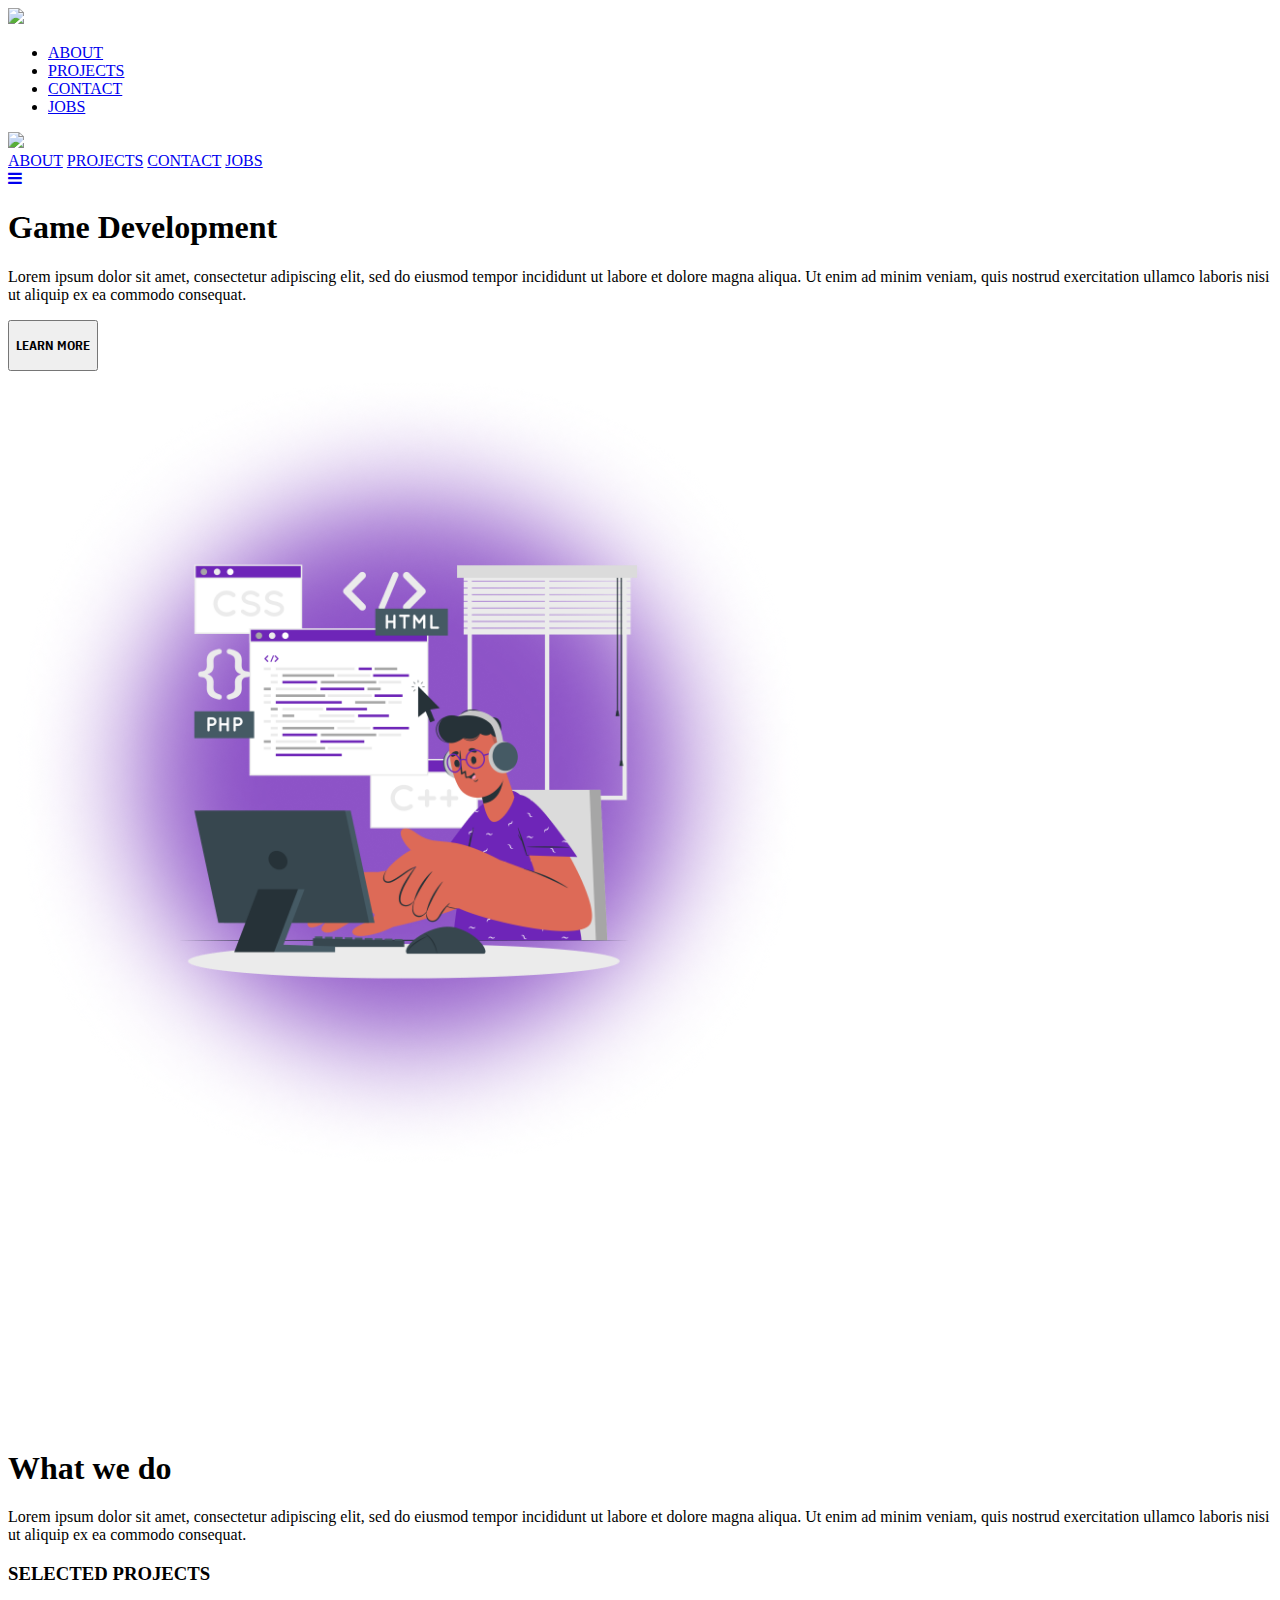
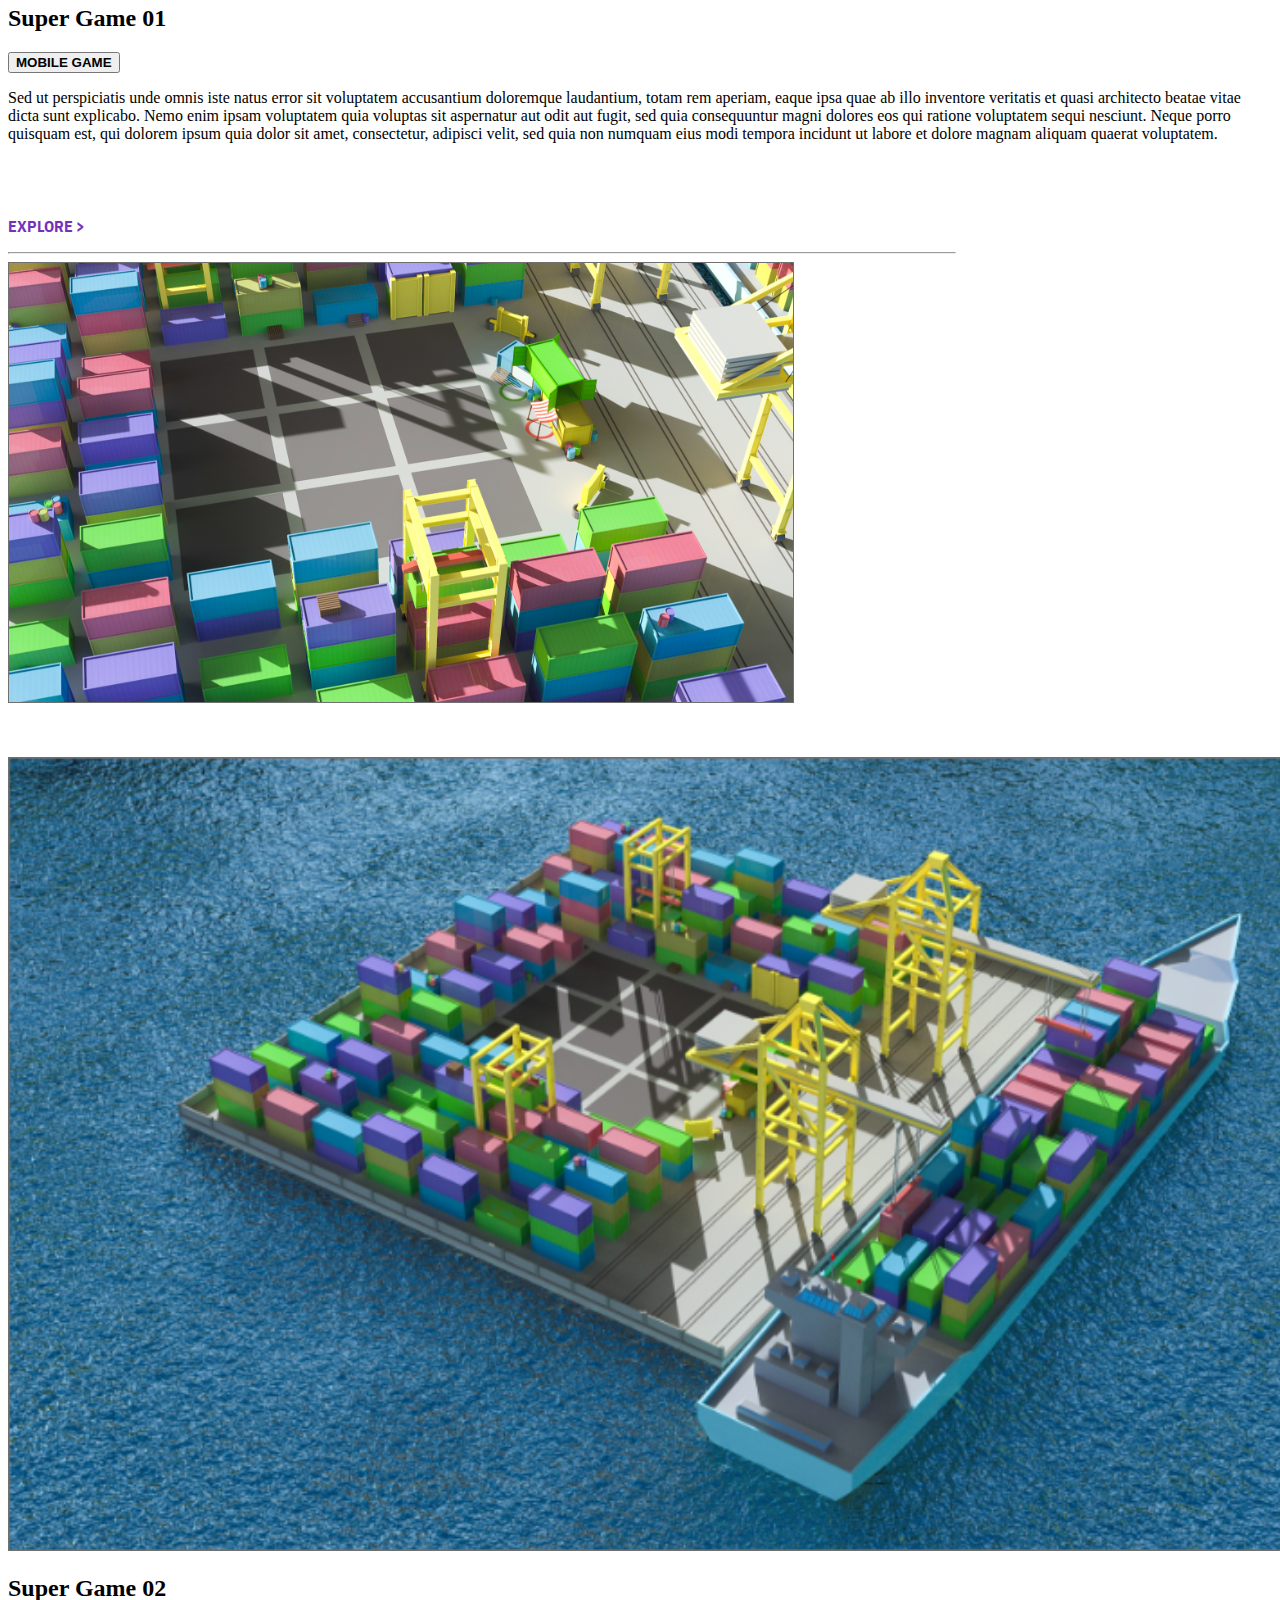
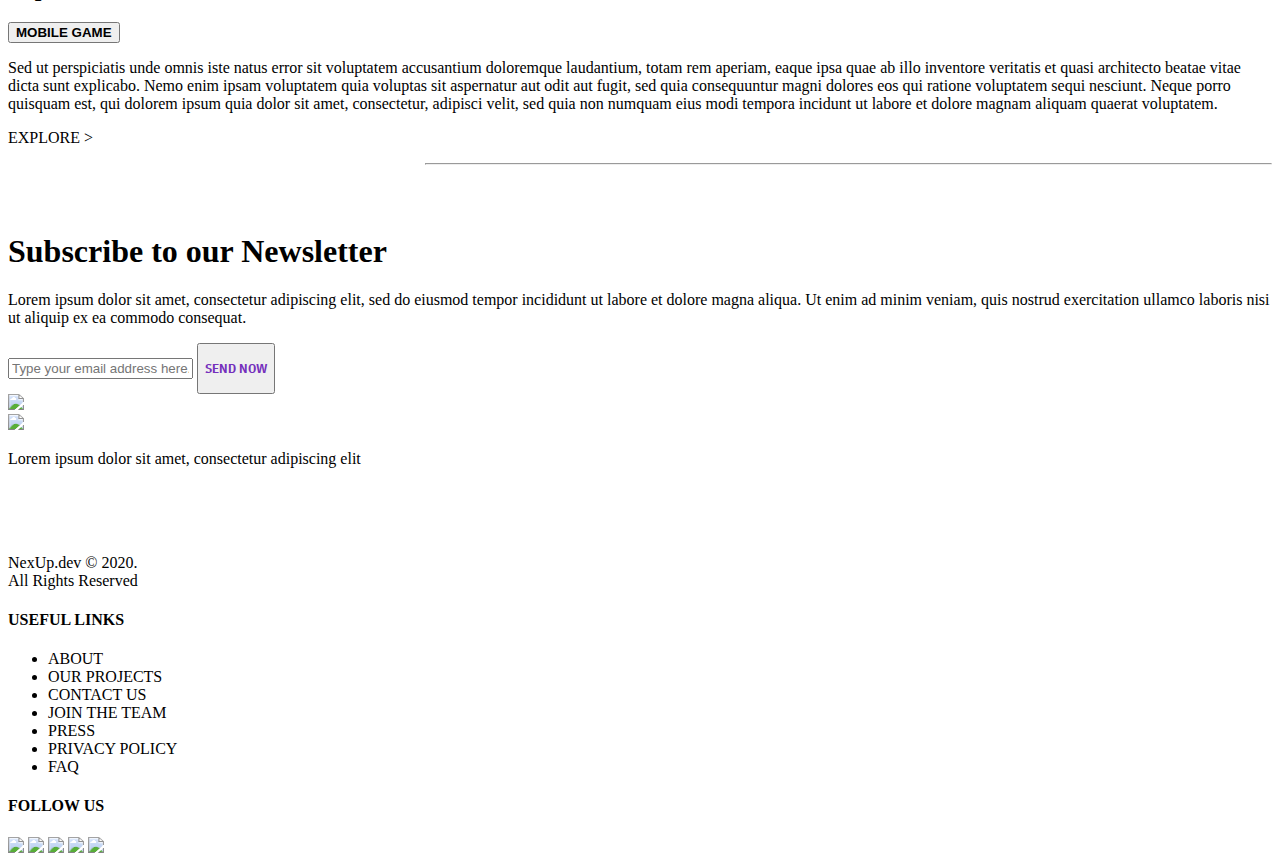
==== docs/index.html @ 7e2b65ae "adding actual compiled site." ====
<!DOCTYPE html>
<html lang="en">
  <head>
	<meta name="generator" content="Hugo 0.79.0" />
    <meta charset="utf-8">
    <meta name="viewport" content="width=device-width, initial-scale=1.0">
    <meta http-equiv="X-UA-Compatible" content="IE=edge">
    <meta content="width=device-width, initial-scale=1" name="viewport" />
    <link rel="stylesheet" href="/css/style.css">
    <link rel="stylesheet" href="https://cdnjs.cloudflare.com/ajax/libs/font-awesome/4.7.0/css/font-awesome.min.css">
    
    
    <title>
      nexup.dev
    </title>
    <link rel="preconnect" href="https://fonts.gstatic.com">
    <link href="https://fonts.googleapis.com/css2?family=IBM+Plex+Sans+Condensed:ital,wght@0,100;0,200;0,300;0,400;0,500;0,600;0,700;1,100;1,200;1,300;1,400;1,500;1,600;1,700&display=swap" rel="stylesheet">
    <link href="https://fonts.googleapis.com/css2?family=Volkhov:wght@400;700&display=swap" rel="stylesheet">
    <script src="https://ajax.googleapis.com/ajax/libs/jquery/3.5.1/jquery.min.js"></script>
    <script>
      $(function () {
    	  $(document).scroll(function () {
        var $nav = $(".navbar-fixed-top");
        $nav.toggleClass('scrolled', $(this).scrollTop() > $nav.height());
        });
      });
      function hamburgerMenu() {
        var x = document.getElementById("myLinks");
          if (x.style.display === "block") {
            x.style.display = "none";
          } else {
            x.style.display = "block";
          }
      }
    </script>
  </head>
  <body>
    <header>
      <nav class="navbar navbar-default navbar-fixed-top">
            <div class="logo">
                <a href="index.html"><img src="../images/NexupDev_Logo_Transparent.png"></a>
            </div>
            <div class="menu" id="links">
                <ul>
                    <li><a href="about.html">ABOUT</a></li>
                    <li><a href="projects.html">PROJECTS</a></li>
                    <li><a href="contact.html">CONTACT</a></li>
                    <li><a href="jobs.html">JOBS</a></li>
                </ul>
            </div>
        </nav>
        <div class="mobile-container">
          <div class="topnav">
            <a href="index.html"><img src="../images/logo-white.svg"></a>
            <div id="myLinks">
              <a href=about.html>ABOUT</a>
              <a href="projects.html">PROJECTS</a>
              <a href="contact.html">CONTACT</a>
              <a href="jobs.html">JOBS</a>
            </div>
            <a href="javascript:void(0);" class="icon" onclick="hamburgerMenu()">
              <i class="fa fa-bars"></i>
            </a>
          </div>
        </div>
    </header>
    <main>
      



<div class="game-dev">
    <h1>Game Development</h1>
    <p>Lorem ipsum dolor sit amet, consectetur adipiscing elit, sed do eiusmod tempor incididunt ut labore et dolore magna aliqua. Ut enim ad minim veniam,
         quis nostrud exercitation ullamco laboris nisi ut aliquip ex ea commodo consequat. 
    </p>
    <button>
        <p style="font-family: 'IBM Plex Sans Condensed', sans-serif; font-weight :bold;">LEARN MORE</p>
    </button>
</div>
<div class="row-blur">
    <div  class="column">
        <img class="developer" src="images/developer_blur.png">
    </div>
    <div class="column" style="padding-top: 20%; ">
        <h1 class="dev">What we do</h1>
        <p class="desc">
            Lorem ipsum dolor sit amet, consectetur adipiscing elit, sed do eiusmod tempor incididunt ut labore et dolore magna aliqua. Ut enim ad minim veniam, 
            quis nostrud exercitation ullamco laboris nisi ut aliquip ex ea commodo consequat.
        </p>
    </div>
</div>
<div class="selected">
    <h3>
        SELECTED PROJECTS
    </h3>
</div>
<div class="row-projects">
    <div  class="column-projects">
        <div class="inline">
            <h2>Super Game 01</h2>
            <button>
                <b>MOBILE GAME</b>
            </button>
        </div>
        <p class="text">Sed ut perspiciatis unde omnis iste natus error sit voluptatem accusantium doloremque laudantium, totam rem aperiam, eaque ipsa quae ab illo 
            inventore veritatis et quasi architecto beatae vitae dicta sunt explicabo. Nemo enim ipsam voluptatem quia voluptas sit aspernatur aut odit aut fugit, 
            sed quia consequuntur magni dolores eos qui ratione voluptatem sequi nesciunt. Neque porro quisquam est, qui dolorem ipsum quia dolor sit amet, consectetur, 
            adipisci velit, sed quia non numquam eius modi tempora incidunt ut labore et dolore magnam aliquam quaerat voluptatem.
        </p>
        <p style="color: #7530BC; font-family: 'IBM Plex Sans Condensed', sans-serif; font-weight :bold; padding-top: 4.5%;">EXPLORE ></p>
        <hr style="margin-right: 25%;">
    </div>
    <div class="column2">
        <img src="images/WebsiteRender_1.png">
    </div>
</div>
<div class="row-projects">
    <div class="column2">
        <img style="padding-top: 4%; width:112%;" src="images/WebsiteRender_3.png">
    </div>
    <div  class="column-projects">
        <div class="inline-left">
            <h2>Super Game 02</h2>
            <button>
                <b>MOBILE GAME</b>
            </button>
        </div>
        <p class="text2">Sed ut perspiciatis unde omnis iste natus error sit voluptatem accusantium doloremque laudantium, totam rem aperiam, eaque ipsa quae ab illo 
            inventore veritatis et quasi architecto beatae vitae dicta sunt explicabo. Nemo enim ipsam voluptatem quia voluptas sit aspernatur aut odit aut fugit, 
            sed quia consequuntur magni dolores eos qui ratione voluptatem sequi nesciunt. Neque porro quisquam est, qui dolorem ipsum quia dolor sit amet, consectetur, 
            adipisci velit, sed quia non numquam eius modi tempora incidunt ut labore et dolore magnam aliquam quaerat voluptatem.
        </p>
        <p class="explore">EXPLORE ></p>
        <hr style="margin-left: 33%;">
    </div>
</div>


    </main>
    <footer>
      <div class="footer" style="padding-top: 3%;">
        <div class="top"> 
          <h1>Subscribe to our Newsletter</h1>
          <p>
            Lorem ipsum dolor sit amet, consectetur adipiscing elit, sed do eiusmod tempor incididunt ut labore et dolore magna aliqua. Ut enim ad minim veniam, 
            quis nostrud exercitation ullamco laboris nisi ut aliquip ex ea commodo consequat.
          </p>
          <div class="email-input">
            <input type="email" class="form-control" id="exampleInputEmail1" aria-describedby="emailHelp" placeholder="Type your email address here...">
          <button>
            <p style="font-family: 'IBM Plex Sans Condensed', sans-serif; font-weight :bold; color: #7530BC; margin-right: 0%;">
              SEND NOW
            </p>
          </button>
          </div>
          <div class="Newsletter">
            <img src="../images/Layer 2.svg">
          </div>
        </div>
        <div class="bottom">
          <img src="../images/image.png">
          <div class="row">
            <div class="column-f">
              <p>
                Lorem ipsum dolor sit amet, consectetur adipiscing elit
               </p>
               <br>
               <br>
               <br>
               <p>
                NexUp.dev © 2020.
                <br>
                 All Rights Reserved
               </p>
            </div>
            <div class="column-f">
              <h4>USEFUL LINKS</h4>
              <ul class="footer-menu-ul">
                <li class="footer-menu">ABOUT</li>
                <li class="footer-menu">OUR PROJECTS</li>
                <li class="footer-menu">CONTACT US</li>
                <li class="footer-menu">JOIN THE TEAM</li>
                <li class="footer-menu">PRESS</li>
                <li class="footer-menu"> PRIVACY POLICY</li>
                <li class="footer-menu">FAQ</li>
              </ul>
            </div>
            <div class="column-f" style="align-self: right;">
              <h4>FOLLOW US</h4>
              <i>
                <img src="../images/facebook.svg">
              </i>
              <i>
                <img src="../images/instagram.svg">
              </i>
              <i>
                <img src="../images/twitter.svg">
              </i>
              <i>
                <img src="../images/linkedin.svg">
              </i>
              <i>
                <img src="../images/youtube.svg">
              </i>
            </div>
          </div>
        </div>
      </div>
    </footer>
  </body>
</html>
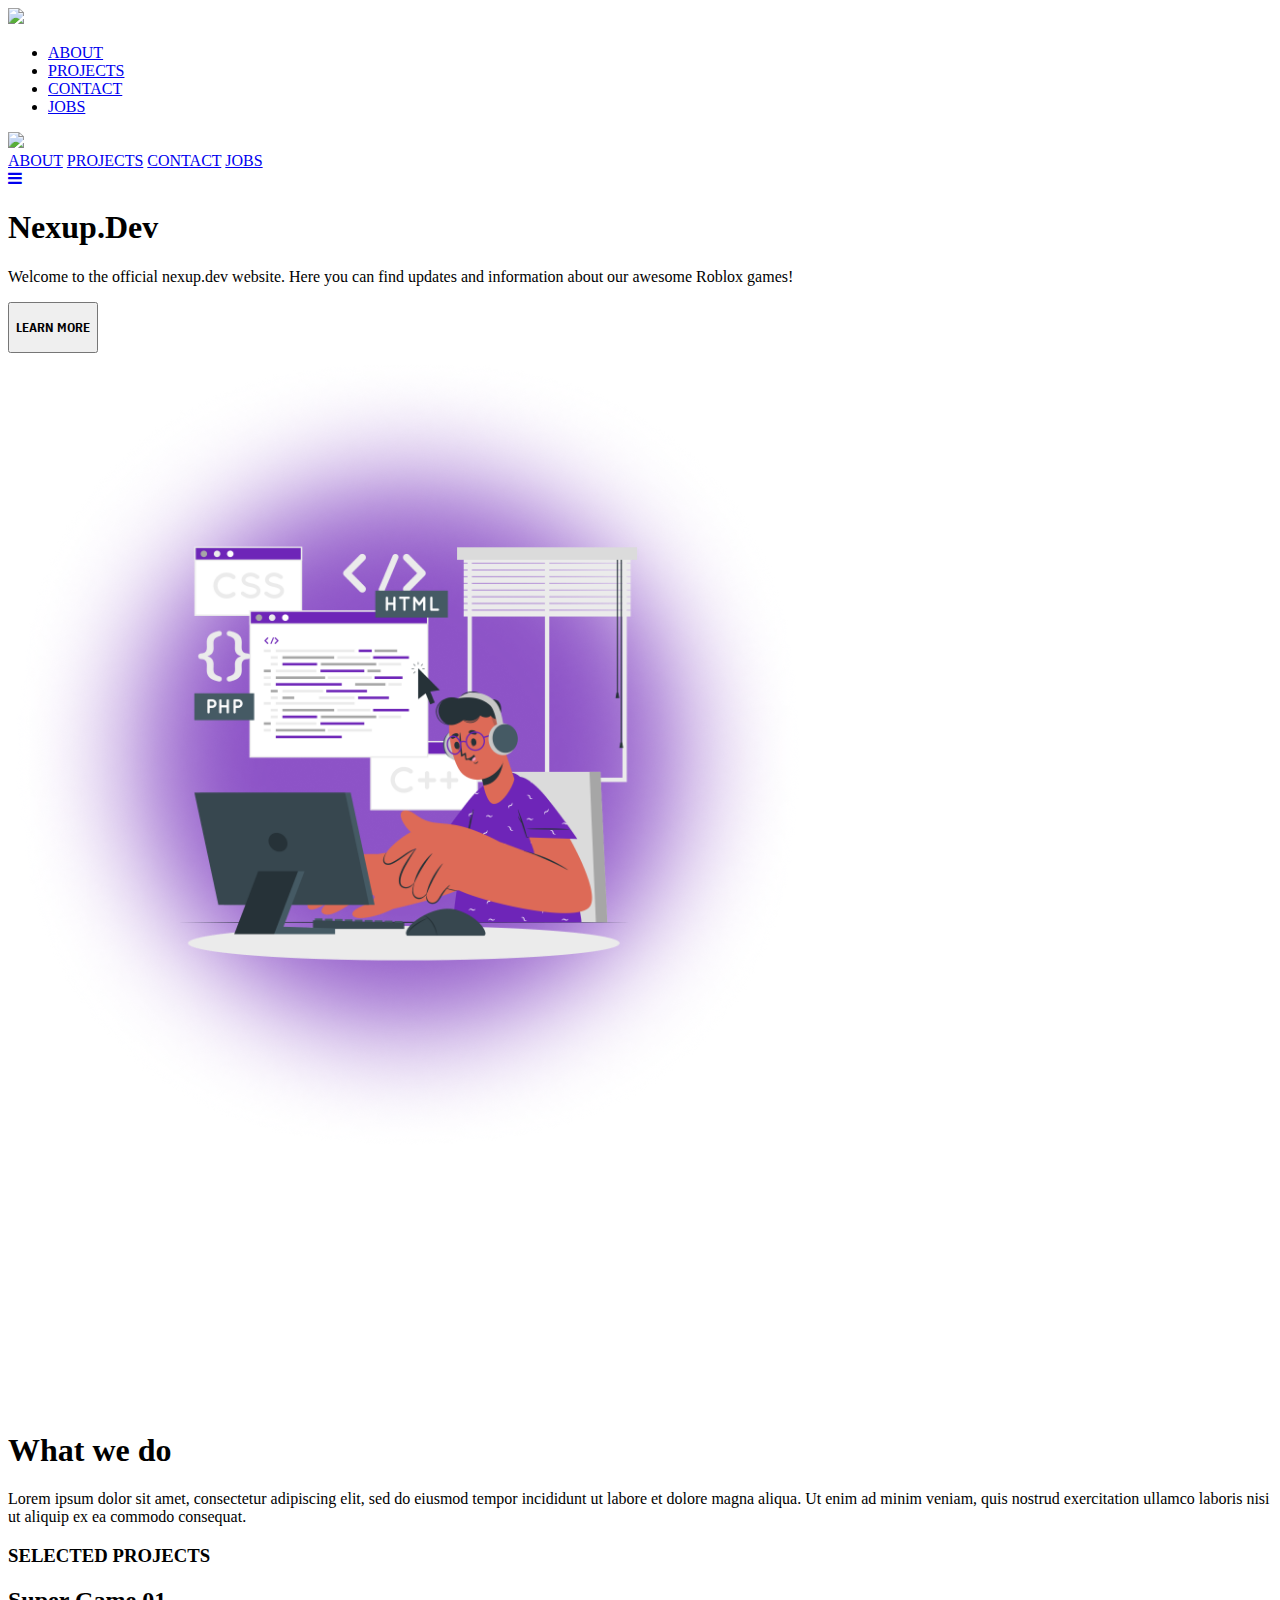
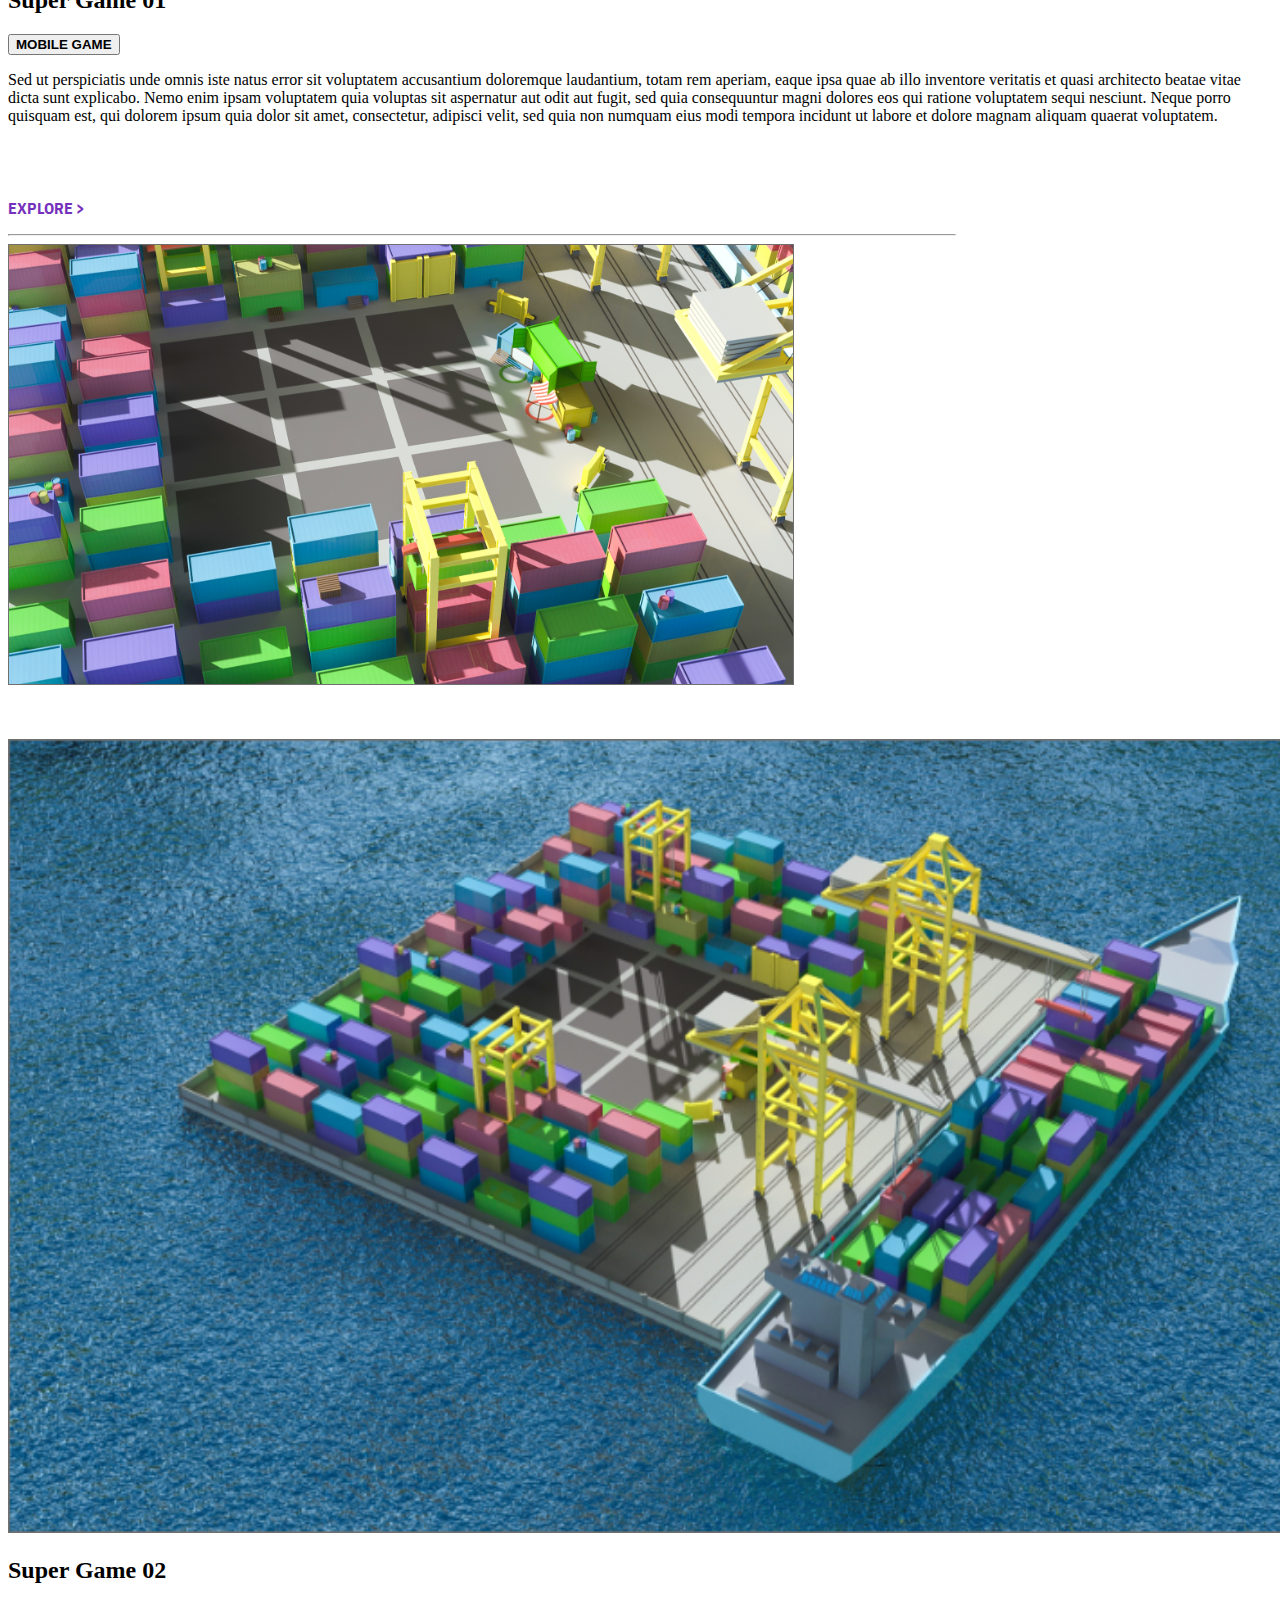
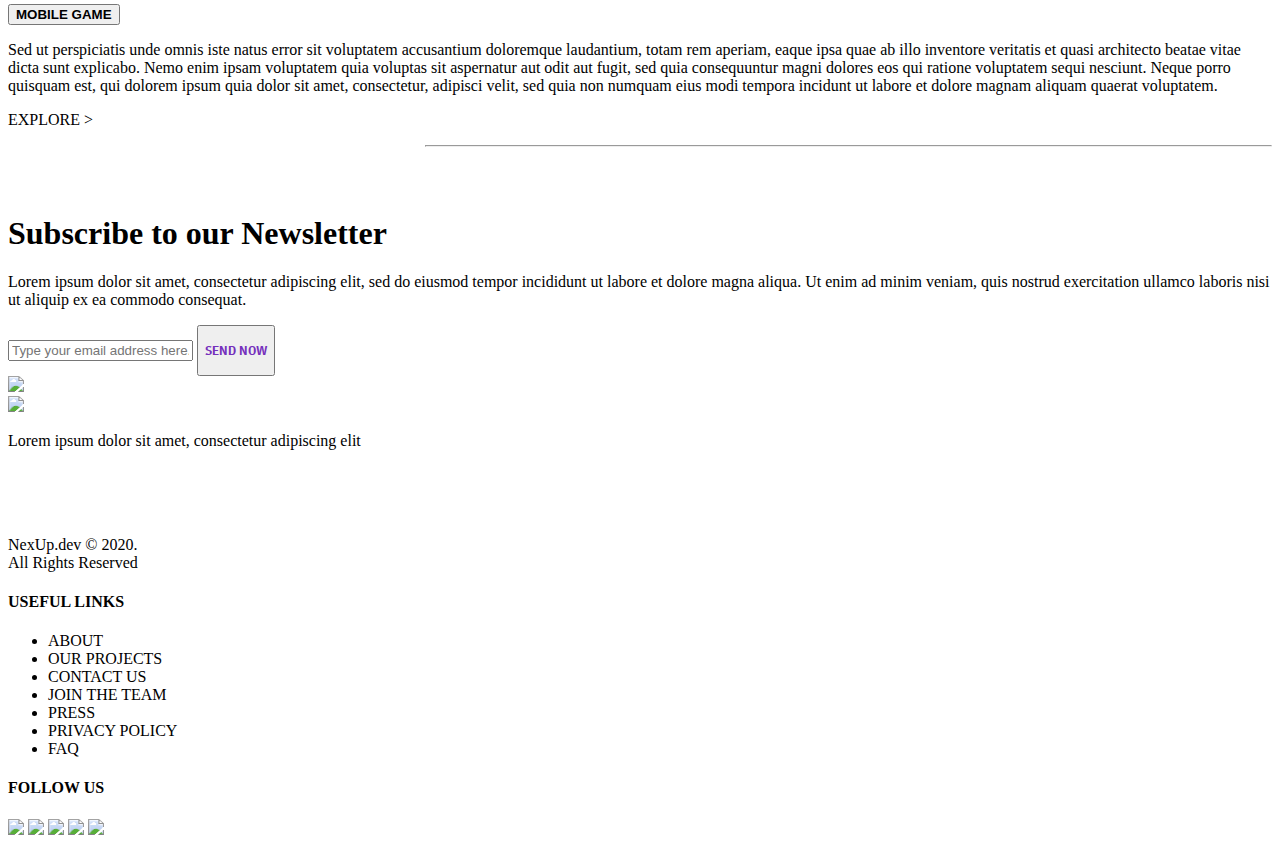
==== commit 280df471: "Fixup index.html" ====
--- a/docs/index.html
+++ b/docs/index.html
@@ -8,8 +8,8 @@
     <meta content="width=device-width, initial-scale=1" name="viewport" />
     <link rel="stylesheet" href="/css/style.css">
     <link rel="stylesheet" href="https://cdnjs.cloudflare.com/ajax/libs/font-awesome/4.7.0/css/font-awesome.min.css">
-    
-    
+
+
     <title>
       nexup.dev
     </title>
@@ -65,14 +65,13 @@
         </div>
     </header>
     <main>
-      
+
 
 
 
 <div class="game-dev">
-    <h1>Game Development</h1>
-    <p>Lorem ipsum dolor sit amet, consectetur adipiscing elit, sed do eiusmod tempor incididunt ut labore et dolore magna aliqua. Ut enim ad minim veniam,
-         quis nostrud exercitation ullamco laboris nisi ut aliquip ex ea commodo consequat. 
+    <h1>Nexup.Dev</h1>
+    <p> Welcome to the official nexup.dev website. Here you can find updates and information about our awesome Roblox games!
     </p>
     <button>
         <p style="font-family: 'IBM Plex Sans Condensed', sans-serif; font-weight :bold;">LEARN MORE</p>
@@ -85,7 +84,7 @@
     <div class="column" style="padding-top: 20%; ">
         <h1 class="dev">What we do</h1>
         <p class="desc">
-            Lorem ipsum dolor sit amet, consectetur adipiscing elit, sed do eiusmod tempor incididunt ut labore et dolore magna aliqua. Ut enim ad minim veniam, 
+            Lorem ipsum dolor sit amet, consectetur adipiscing elit, sed do eiusmod tempor incididunt ut labore et dolore magna aliqua. Ut enim ad minim veniam,
             quis nostrud exercitation ullamco laboris nisi ut aliquip ex ea commodo consequat.
         </p>
     </div>
@@ -103,9 +102,9 @@
                 <b>MOBILE GAME</b>
             </button>
         </div>
-        <p class="text">Sed ut perspiciatis unde omnis iste natus error sit voluptatem accusantium doloremque laudantium, totam rem aperiam, eaque ipsa quae ab illo 
-            inventore veritatis et quasi architecto beatae vitae dicta sunt explicabo. Nemo enim ipsam voluptatem quia voluptas sit aspernatur aut odit aut fugit, 
-            sed quia consequuntur magni dolores eos qui ratione voluptatem sequi nesciunt. Neque porro quisquam est, qui dolorem ipsum quia dolor sit amet, consectetur, 
+        <p class="text">Sed ut perspiciatis unde omnis iste natus error sit voluptatem accusantium doloremque laudantium, totam rem aperiam, eaque ipsa quae ab illo
+            inventore veritatis et quasi architecto beatae vitae dicta sunt explicabo. Nemo enim ipsam voluptatem quia voluptas sit aspernatur aut odit aut fugit,
+            sed quia consequuntur magni dolores eos qui ratione voluptatem sequi nesciunt. Neque porro quisquam est, qui dolorem ipsum quia dolor sit amet, consectetur,
             adipisci velit, sed quia non numquam eius modi tempora incidunt ut labore et dolore magnam aliquam quaerat voluptatem.
         </p>
         <p style="color: #7530BC; font-family: 'IBM Plex Sans Condensed', sans-serif; font-weight :bold; padding-top: 4.5%;">EXPLORE ></p>
@@ -126,9 +125,9 @@
                 <b>MOBILE GAME</b>
             </button>
         </div>
-        <p class="text2">Sed ut perspiciatis unde omnis iste natus error sit voluptatem accusantium doloremque laudantium, totam rem aperiam, eaque ipsa quae ab illo 
-            inventore veritatis et quasi architecto beatae vitae dicta sunt explicabo. Nemo enim ipsam voluptatem quia voluptas sit aspernatur aut odit aut fugit, 
-            sed quia consequuntur magni dolores eos qui ratione voluptatem sequi nesciunt. Neque porro quisquam est, qui dolorem ipsum quia dolor sit amet, consectetur, 
+        <p class="text2">Sed ut perspiciatis unde omnis iste natus error sit voluptatem accusantium doloremque laudantium, totam rem aperiam, eaque ipsa quae ab illo
+            inventore veritatis et quasi architecto beatae vitae dicta sunt explicabo. Nemo enim ipsam voluptatem quia voluptas sit aspernatur aut odit aut fugit,
+            sed quia consequuntur magni dolores eos qui ratione voluptatem sequi nesciunt. Neque porro quisquam est, qui dolorem ipsum quia dolor sit amet, consectetur,
             adipisci velit, sed quia non numquam eius modi tempora incidunt ut labore et dolore magnam aliquam quaerat voluptatem.
         </p>
         <p class="explore">EXPLORE ></p>
@@ -140,10 +139,10 @@
     </main>
     <footer>
       <div class="footer" style="padding-top: 3%;">
-        <div class="top"> 
+        <div class="top">
           <h1>Subscribe to our Newsletter</h1>
           <p>
-            Lorem ipsum dolor sit amet, consectetur adipiscing elit, sed do eiusmod tempor incididunt ut labore et dolore magna aliqua. Ut enim ad minim veniam, 
+            Lorem ipsum dolor sit amet, consectetur adipiscing elit, sed do eiusmod tempor incididunt ut labore et dolore magna aliqua. Ut enim ad minim veniam,
             quis nostrud exercitation ullamco laboris nisi ut aliquip ex ea commodo consequat.
           </p>
           <div class="email-input">
@@ -209,4 +208,4 @@
       </div>
     </footer>
   </body>
-</html>+</html>
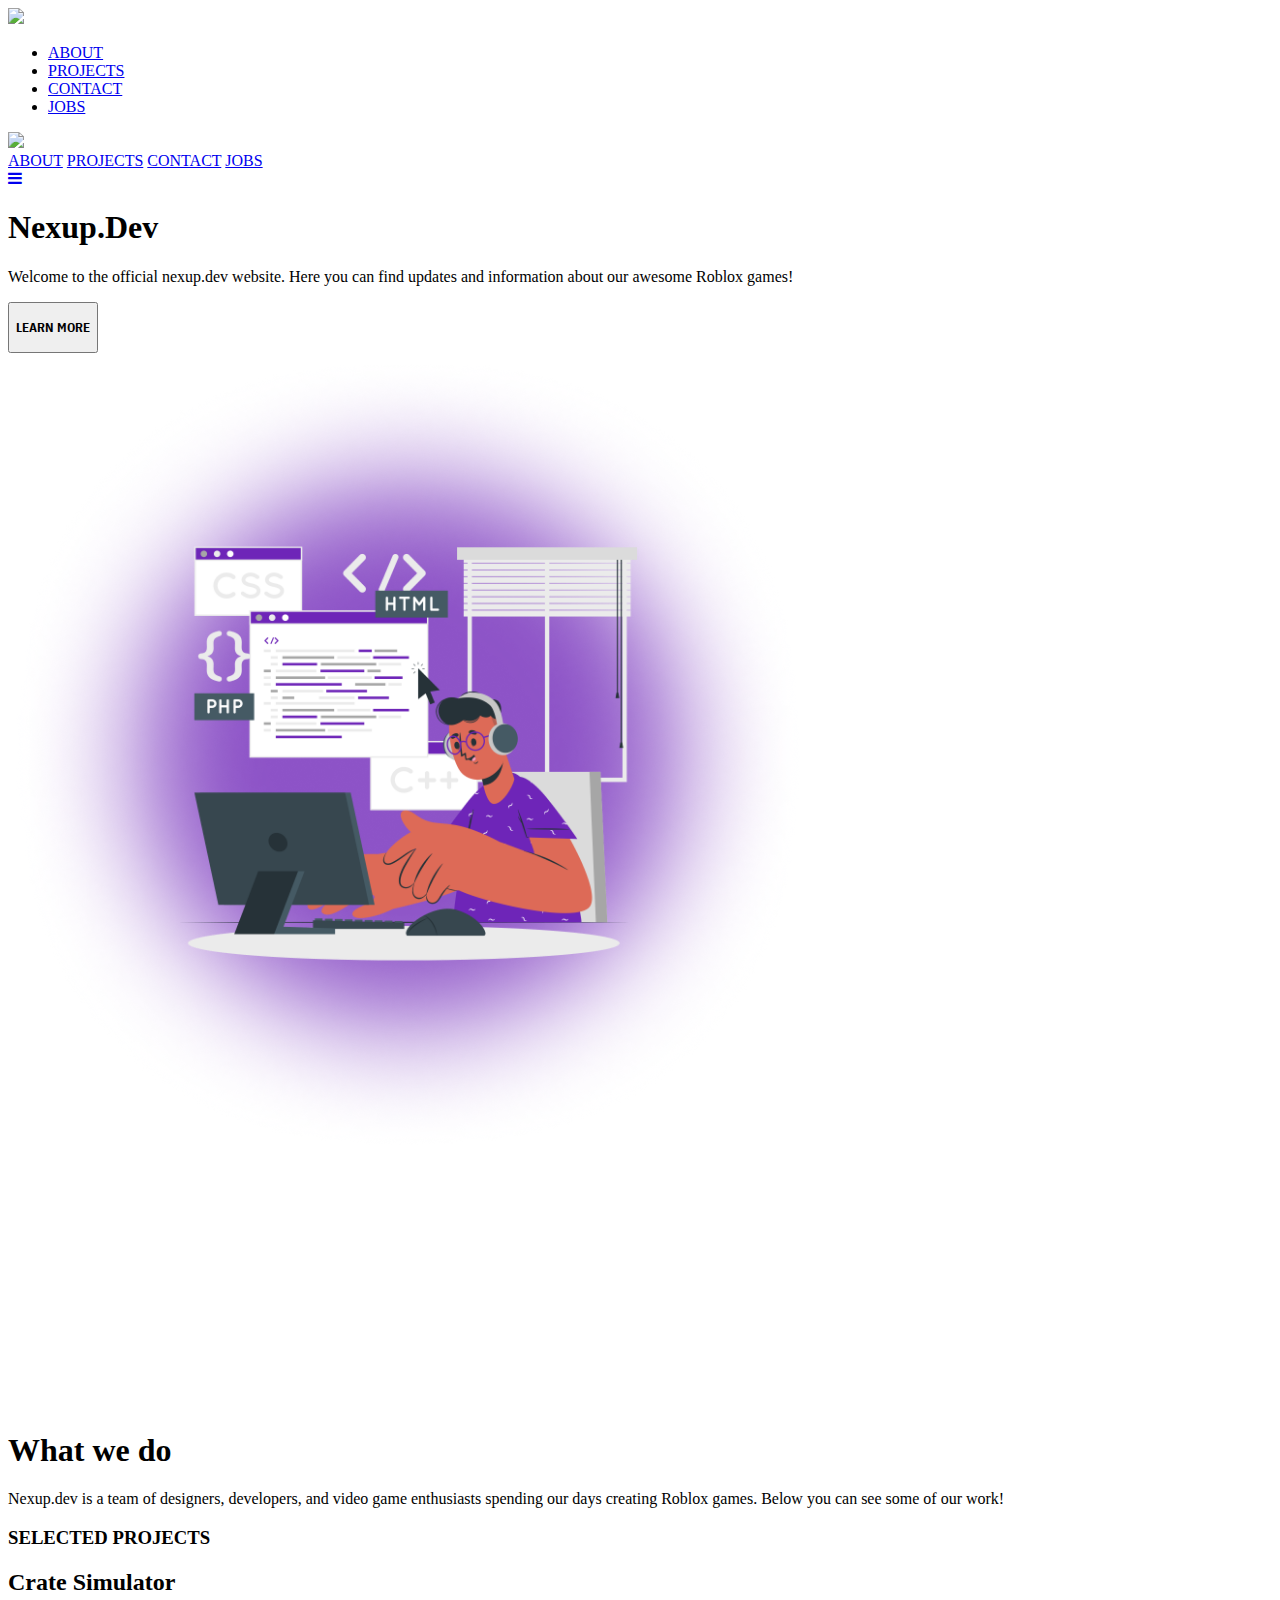
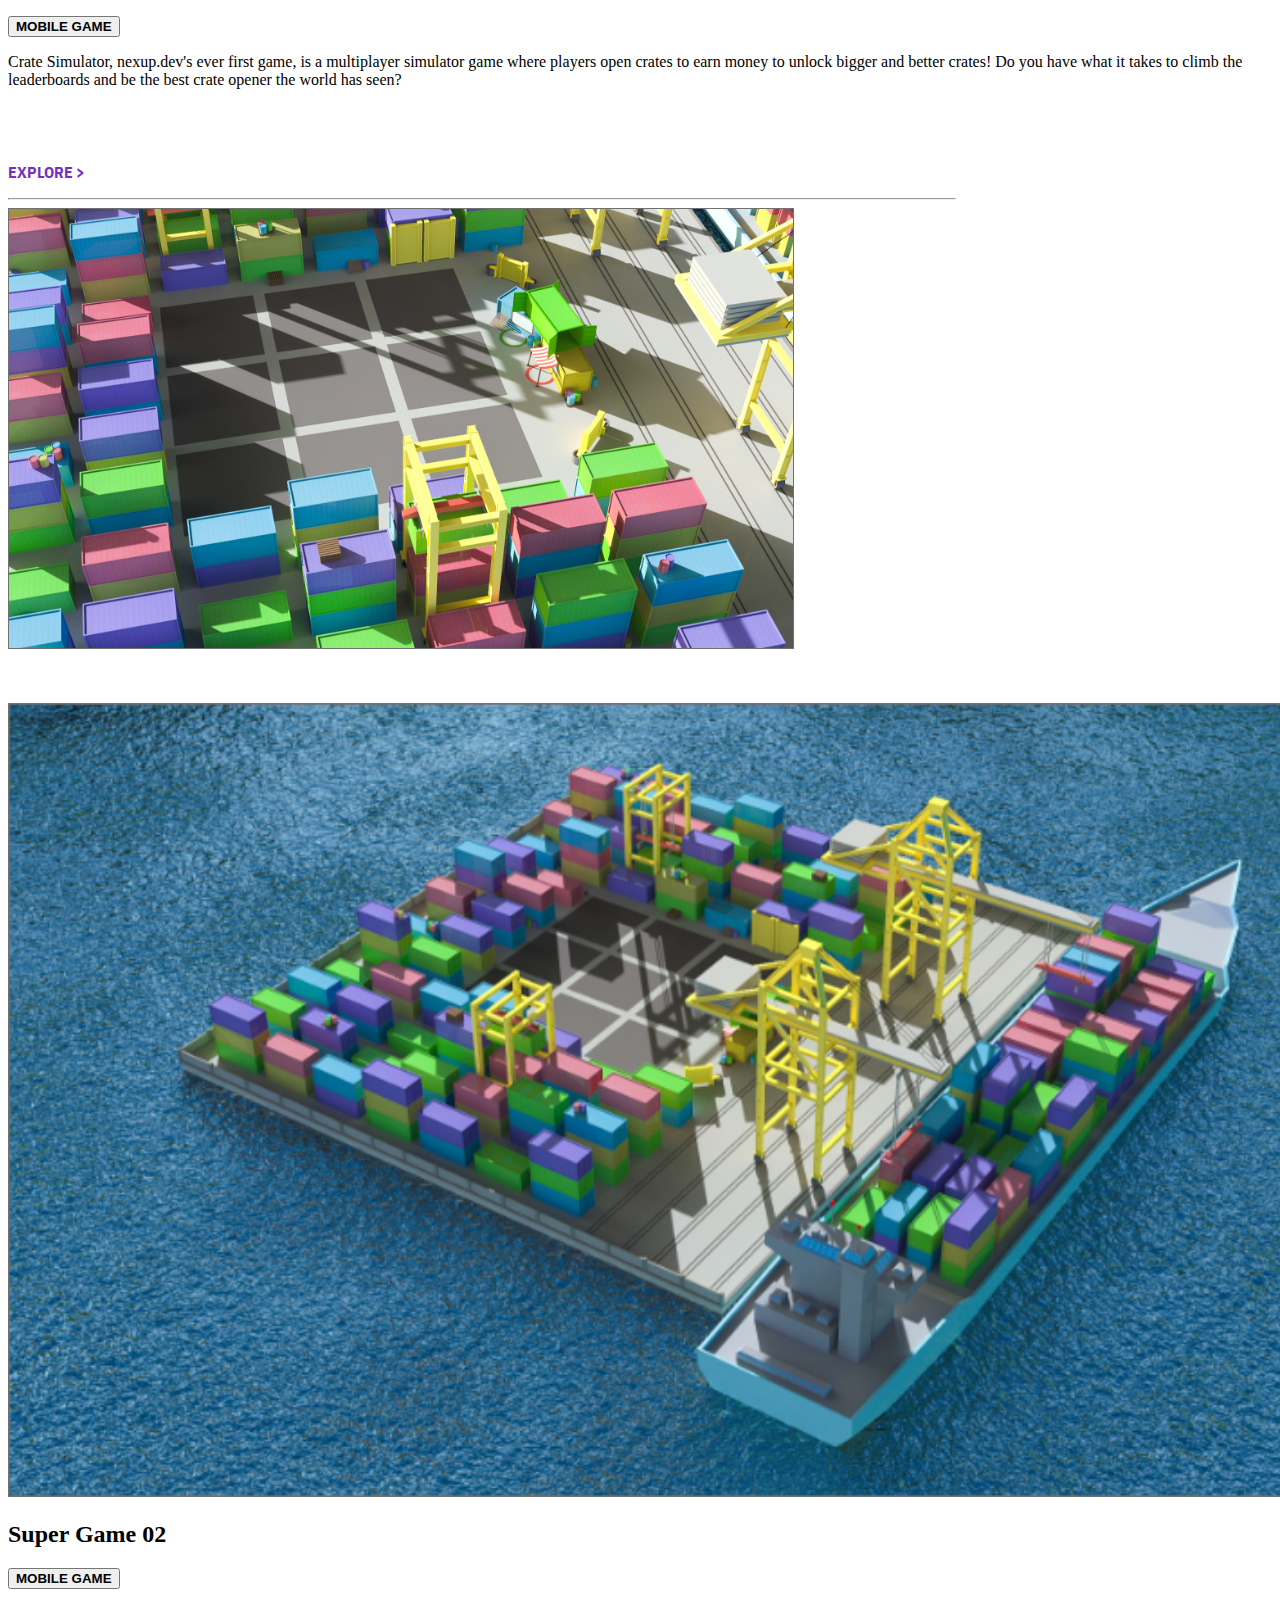
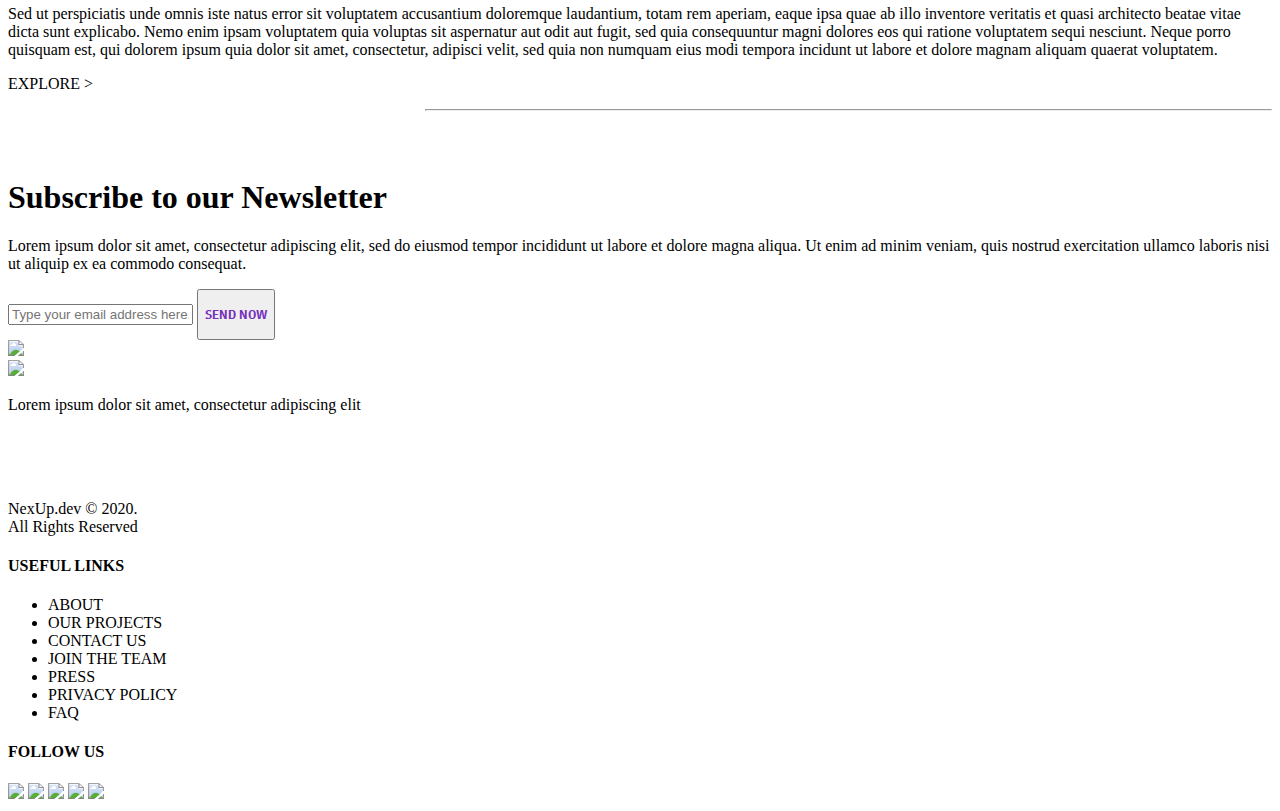
==== commit 1120b83c: "Fixup index.html" ====
--- a/docs/index.html
+++ b/docs/index.html
@@ -84,8 +84,8 @@
     <div class="column" style="padding-top: 20%; ">
         <h1 class="dev">What we do</h1>
         <p class="desc">
-            Lorem ipsum dolor sit amet, consectetur adipiscing elit, sed do eiusmod tempor incididunt ut labore et dolore magna aliqua. Ut enim ad minim veniam,
-            quis nostrud exercitation ullamco laboris nisi ut aliquip ex ea commodo consequat.
+          Nexup.dev is a team of designers, developers, and video game enthusiasts spending our days creating Roblox games. Below you can see some
+          of our work!
         </p>
     </div>
 </div>
@@ -97,15 +97,13 @@
 <div class="row-projects">
     <div  class="column-projects">
         <div class="inline">
-            <h2>Super Game 01</h2>
+            <h2>Crate Simulator</h2>
             <button>
                 <b>MOBILE GAME</b>
             </button>
         </div>
-        <p class="text">Sed ut perspiciatis unde omnis iste natus error sit voluptatem accusantium doloremque laudantium, totam rem aperiam, eaque ipsa quae ab illo
-            inventore veritatis et quasi architecto beatae vitae dicta sunt explicabo. Nemo enim ipsam voluptatem quia voluptas sit aspernatur aut odit aut fugit,
-            sed quia consequuntur magni dolores eos qui ratione voluptatem sequi nesciunt. Neque porro quisquam est, qui dolorem ipsum quia dolor sit amet, consectetur,
-            adipisci velit, sed quia non numquam eius modi tempora incidunt ut labore et dolore magnam aliquam quaerat voluptatem.
+        <p class="text"> Crate Simulator, nexup.dev's ever first game, is a multiplayer simulator game where players open crates to earn money to unlock bigger and
+          better crates! Do you have what it takes to climb the leaderboards and be the best crate opener the world has seen?
         </p>
         <p style="color: #7530BC; font-family: 'IBM Plex Sans Condensed', sans-serif; font-weight :bold; padding-top: 4.5%;">EXPLORE ></p>
         <hr style="margin-right: 25%;">
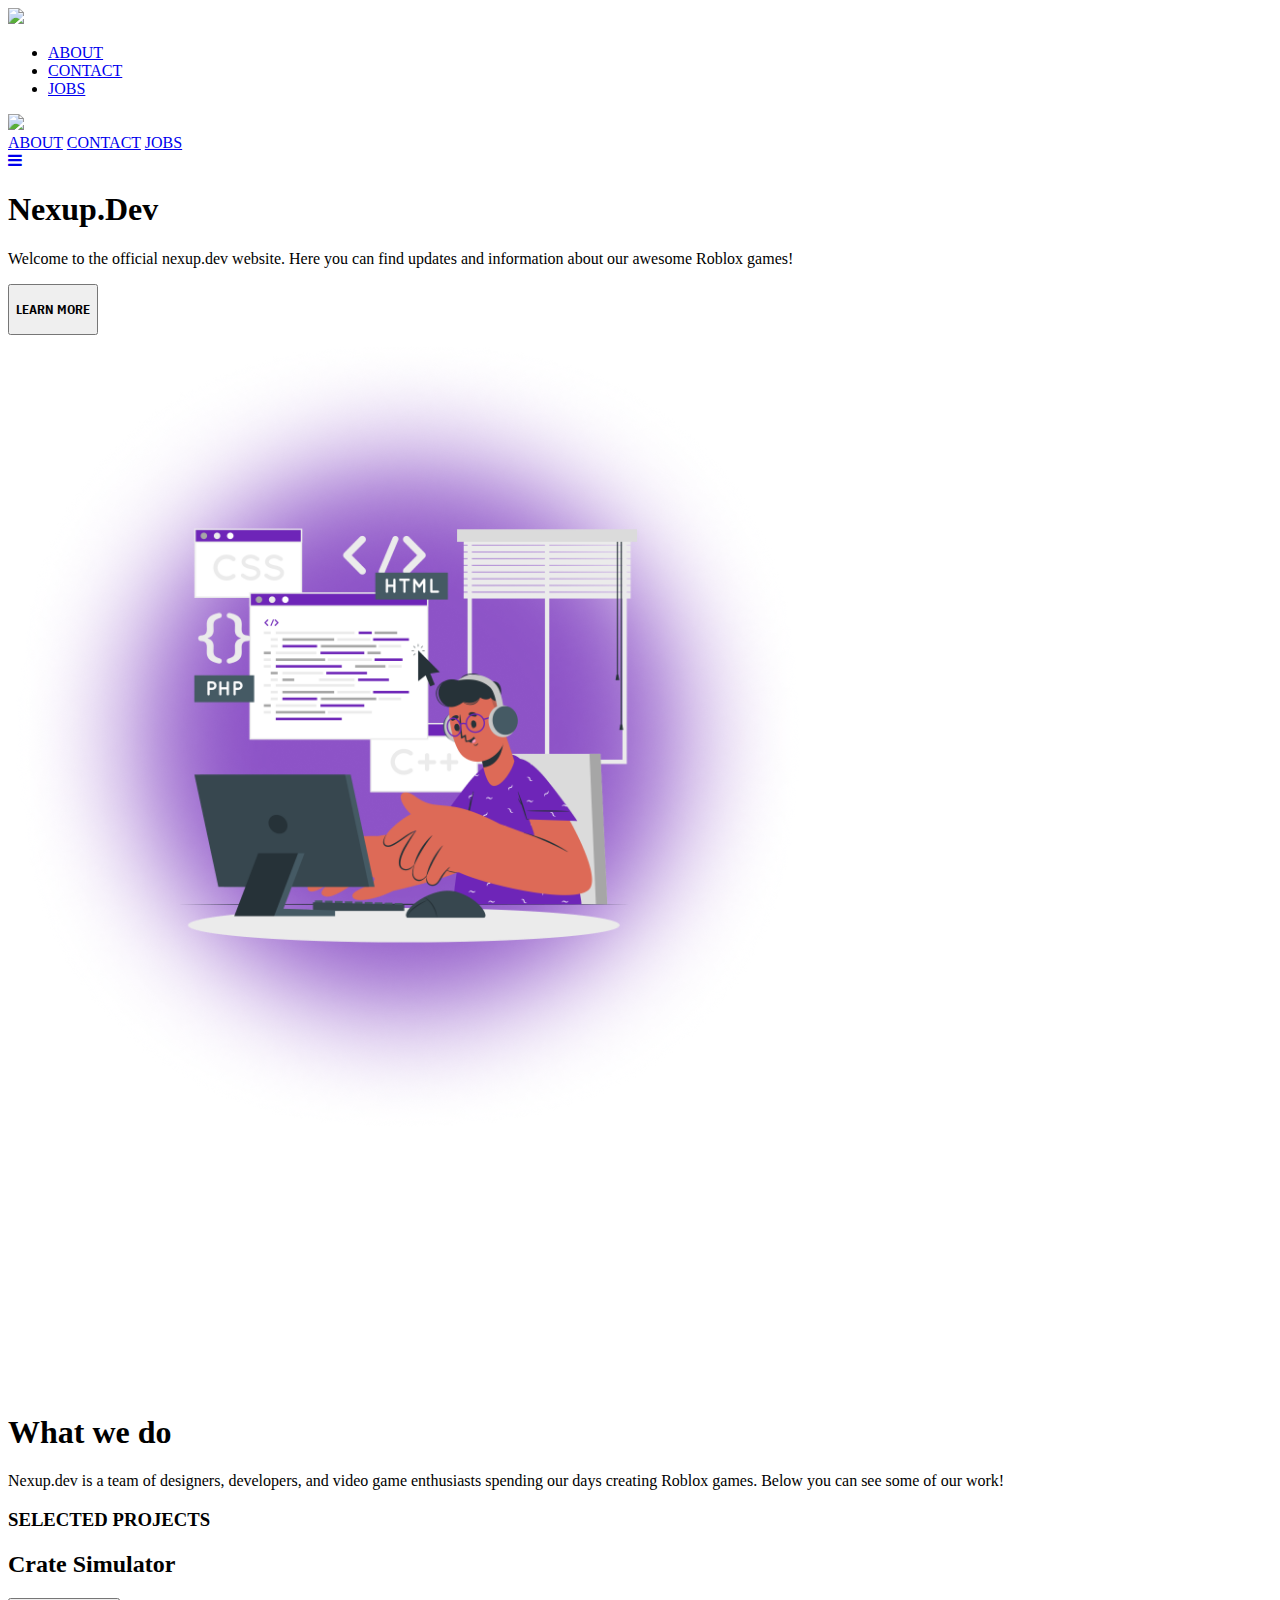
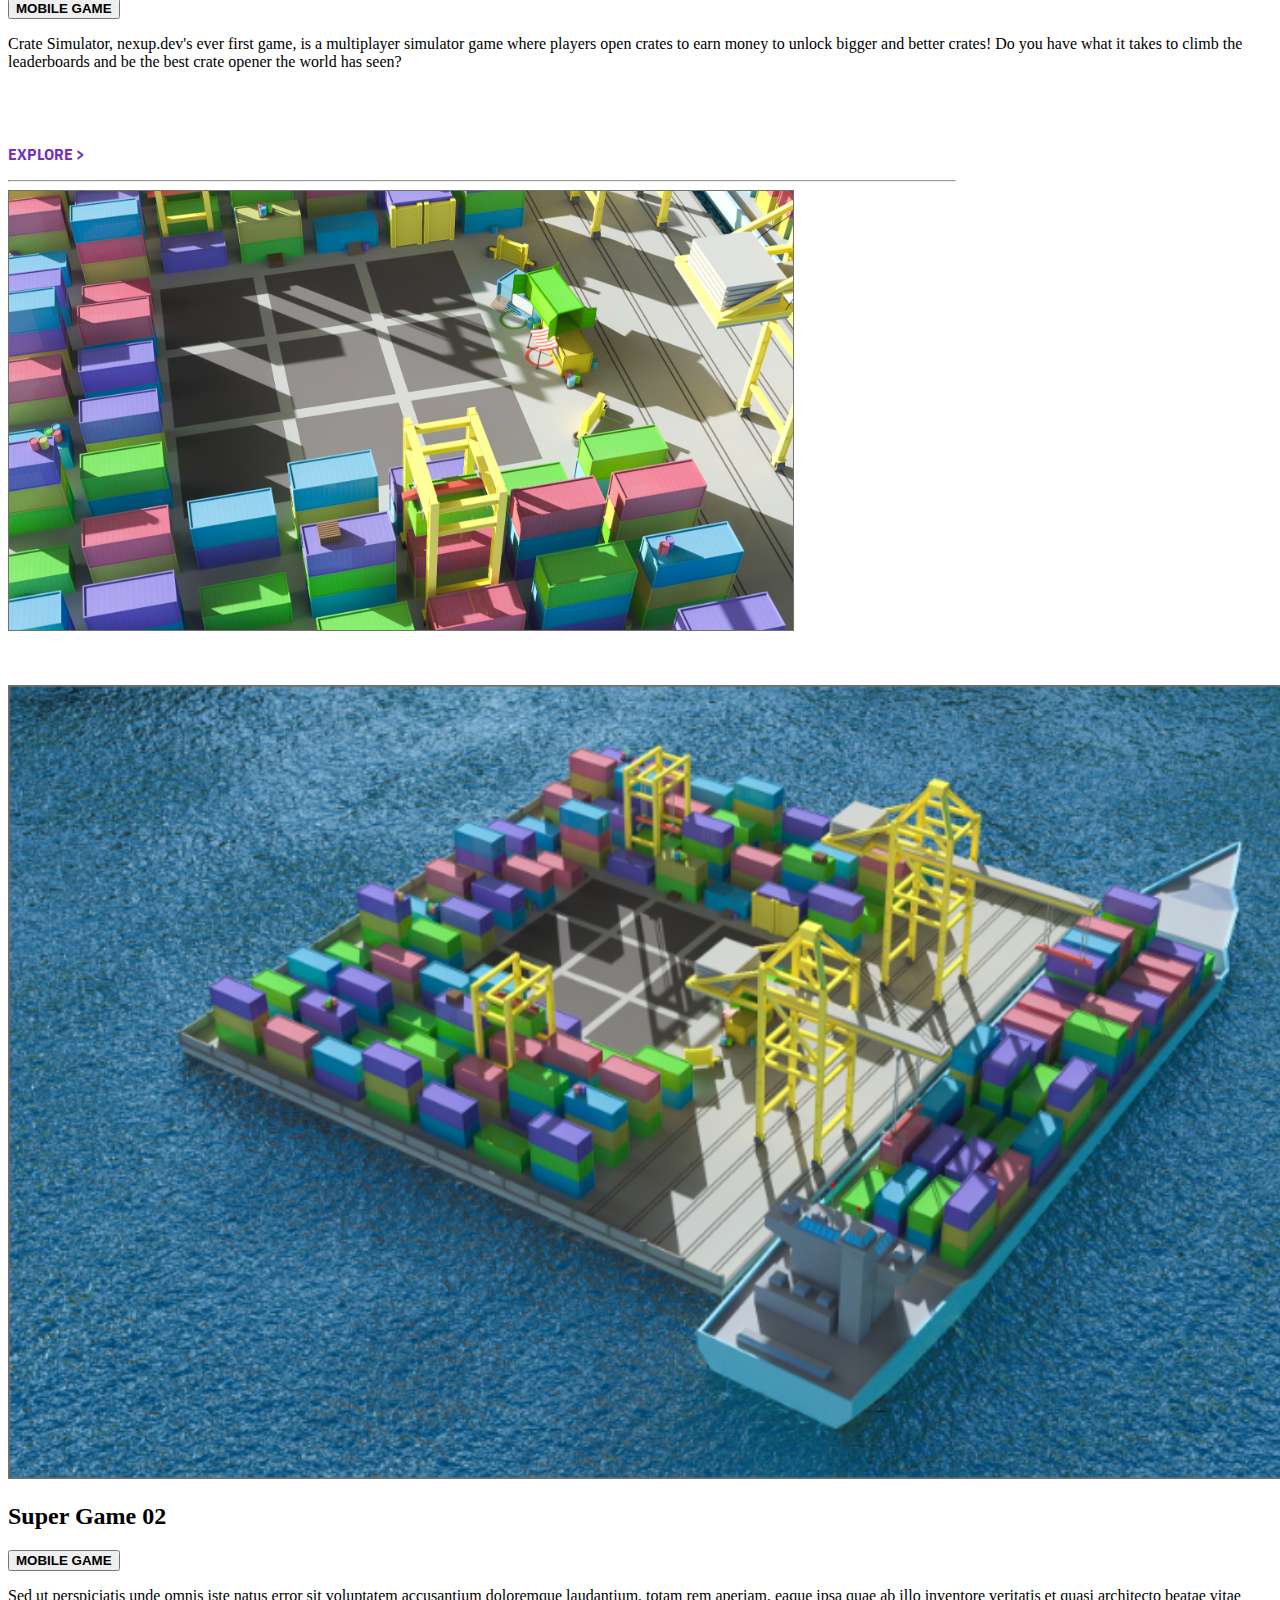
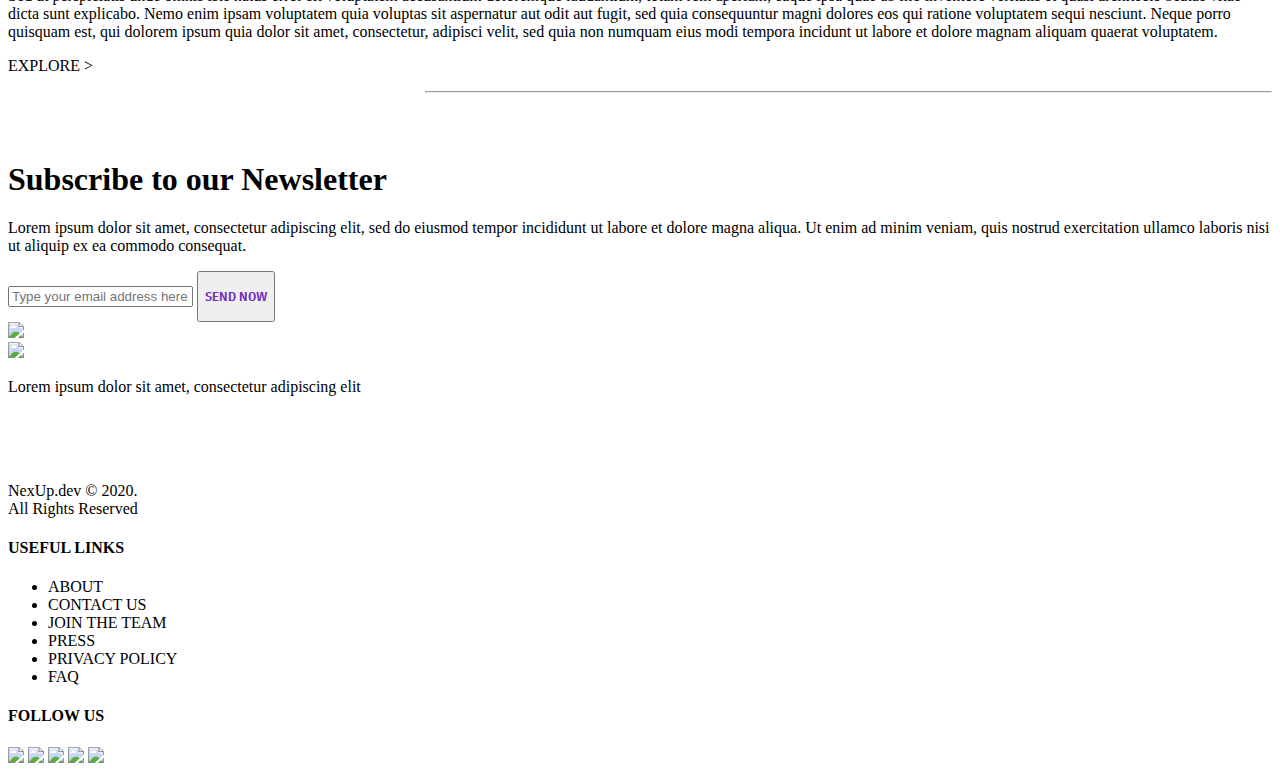
==== commit 0da4eb3a: "Update index.html" ====
--- a/docs/index.html
+++ b/docs/index.html
@@ -43,7 +43,6 @@
             <div class="menu" id="links">
                 <ul>
                     <li><a href="about.html">ABOUT</a></li>
-                    <li><a href="projects.html">PROJECTS</a></li>
                     <li><a href="contact.html">CONTACT</a></li>
                     <li><a href="jobs.html">JOBS</a></li>
                 </ul>
@@ -54,7 +53,6 @@
             <a href="index.html"><img src="../images/logo-white.svg"></a>
             <div id="myLinks">
               <a href=about.html>ABOUT</a>
-              <a href="projects.html">PROJECTS</a>
               <a href="contact.html">CONTACT</a>
               <a href="jobs.html">JOBS</a>
             </div>
@@ -175,7 +173,6 @@
               <h4>USEFUL LINKS</h4>
               <ul class="footer-menu-ul">
                 <li class="footer-menu">ABOUT</li>
-                <li class="footer-menu">OUR PROJECTS</li>
                 <li class="footer-menu">CONTACT US</li>
                 <li class="footer-menu">JOIN THE TEAM</li>
                 <li class="footer-menu">PRESS</li>
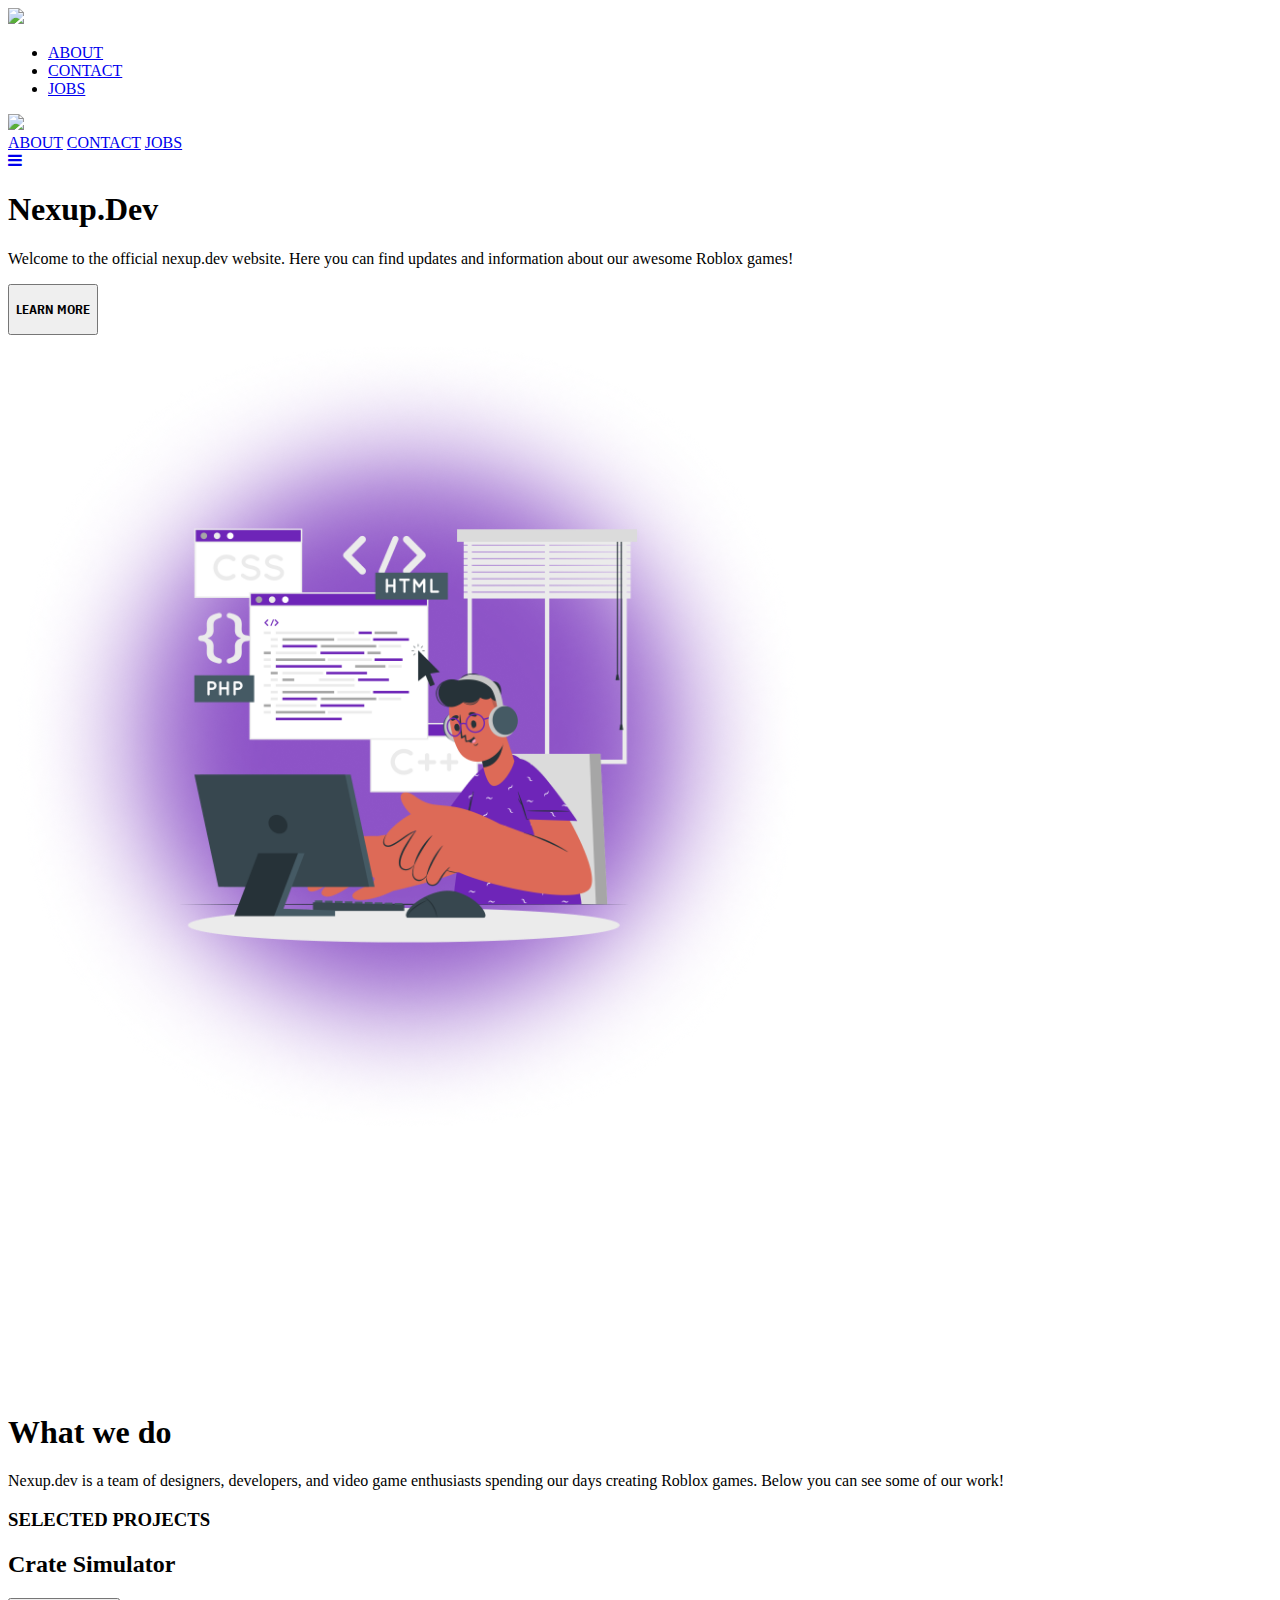
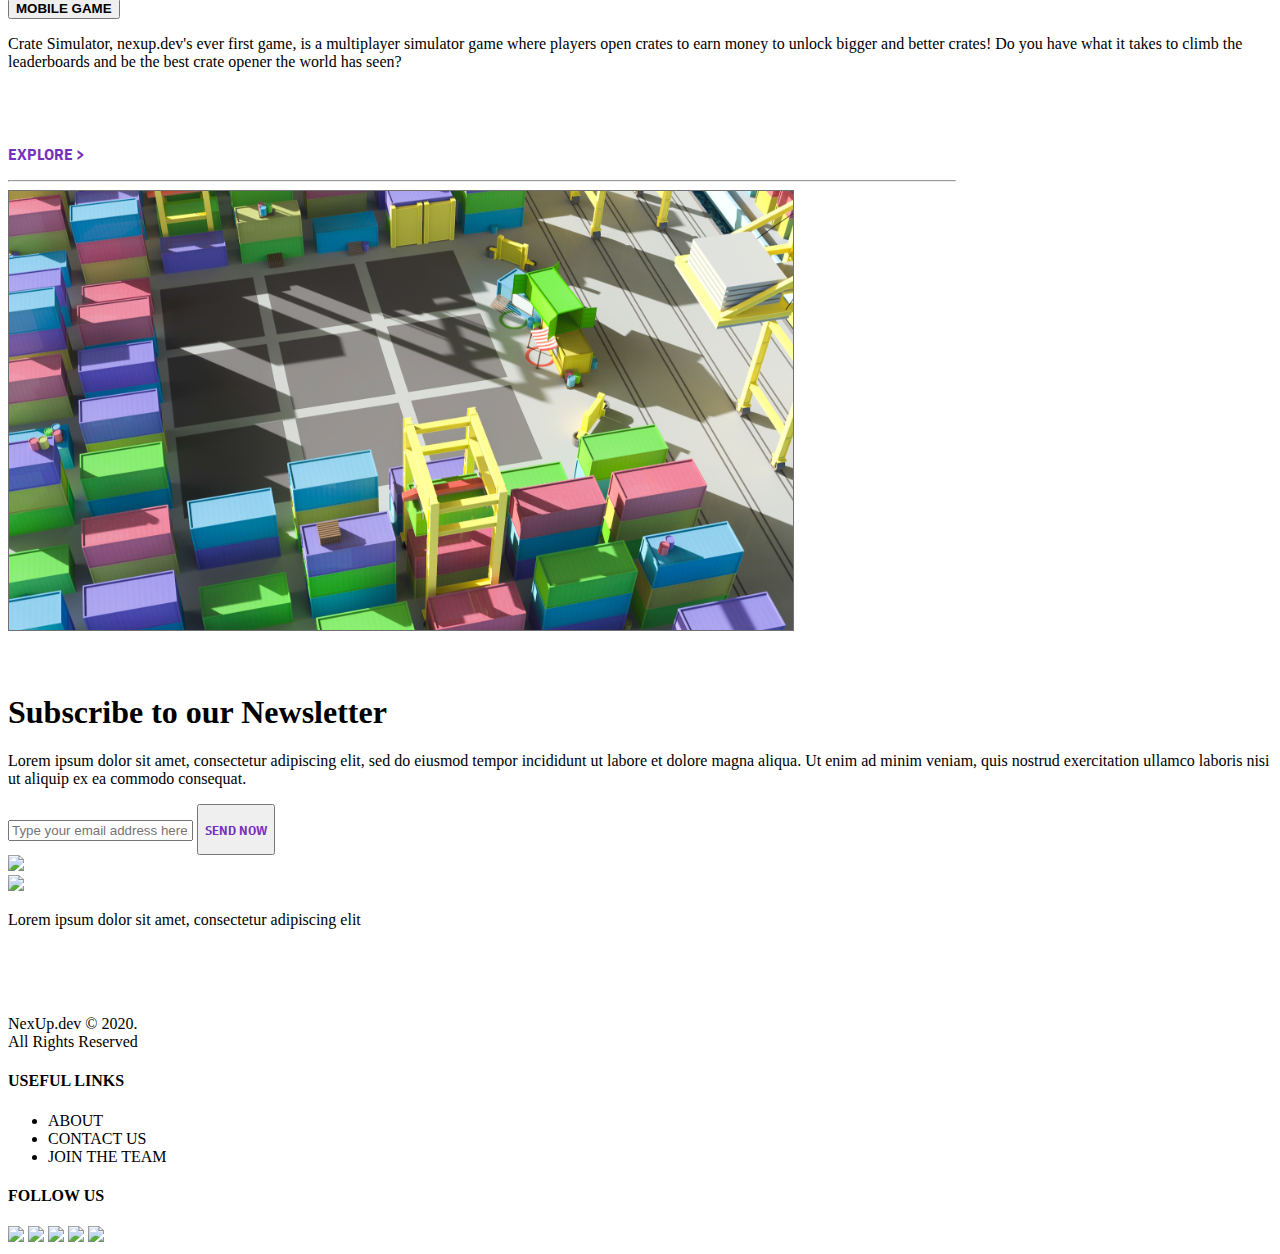
==== commit 48612db7: "Update index.html" ====
--- a/docs/index.html
+++ b/docs/index.html
@@ -71,7 +71,7 @@
     <h1>Nexup.Dev</h1>
     <p> Welcome to the official nexup.dev website. Here you can find updates and information about our awesome Roblox games!
     </p>
-    <button>
+    <button onclick="window.location.href='about.html'">
         <p style="font-family: 'IBM Plex Sans Condensed', sans-serif; font-weight :bold;">LEARN MORE</p>
     </button>
 </div>
@@ -103,35 +103,13 @@
         <p class="text"> Crate Simulator, nexup.dev's ever first game, is a multiplayer simulator game where players open crates to earn money to unlock bigger and
           better crates! Do you have what it takes to climb the leaderboards and be the best crate opener the world has seen?
         </p>
-        <p style="color: #7530BC; font-family: 'IBM Plex Sans Condensed', sans-serif; font-weight :bold; padding-top: 4.5%;">EXPLORE ></p>
+        <p style="color: #7530BC; font-family: 'IBM Plex Sans Condensed', sans-serif; font-weight :bold; padding-top: 4.5%;" onclick="window.location='https://www.roblox.com/games/5857159122/Crate-Simulator-v1-0-8'">EXPLORE ></p>
         <hr style="margin-right: 25%;">
     </div>
     <div class="column2">
         <img src="images/WebsiteRender_1.png">
     </div>
 </div>
-<div class="row-projects">
-    <div class="column2">
-        <img style="padding-top: 4%; width:112%;" src="images/WebsiteRender_3.png">
-    </div>
-    <div  class="column-projects">
-        <div class="inline-left">
-            <h2>Super Game 02</h2>
-            <button>
-                <b>MOBILE GAME</b>
-            </button>
-        </div>
-        <p class="text2">Sed ut perspiciatis unde omnis iste natus error sit voluptatem accusantium doloremque laudantium, totam rem aperiam, eaque ipsa quae ab illo
-            inventore veritatis et quasi architecto beatae vitae dicta sunt explicabo. Nemo enim ipsam voluptatem quia voluptas sit aspernatur aut odit aut fugit,
-            sed quia consequuntur magni dolores eos qui ratione voluptatem sequi nesciunt. Neque porro quisquam est, qui dolorem ipsum quia dolor sit amet, consectetur,
-            adipisci velit, sed quia non numquam eius modi tempora incidunt ut labore et dolore magnam aliquam quaerat voluptatem.
-        </p>
-        <p class="explore">EXPLORE ></p>
-        <hr style="margin-left: 33%;">
-    </div>
-</div>
-
-
     </main>
     <footer>
       <div class="footer" style="padding-top: 3%;">
@@ -172,12 +150,9 @@
             <div class="column-f">
               <h4>USEFUL LINKS</h4>
               <ul class="footer-menu-ul">
-                <li class="footer-menu">ABOUT</li>
-                <li class="footer-menu">CONTACT US</li>
-                <li class="footer-menu">JOIN THE TEAM</li>
-                <li class="footer-menu">PRESS</li>
-                <li class="footer-menu"> PRIVACY POLICY</li>
-                <li class="footer-menu">FAQ</li>
+                <li class="footer-menu" onclick="window.location.href='about.html'">ABOUT</li>
+                <li class="footer-menu" onclick="window.location.href='contact.html'">CONTACT US</li>
+                <li class="footer-menu" onclick="window.location.href='jobs.html'">JOIN THE TEAM</li>
               </ul>
             </div>
             <div class="column-f" style="align-self: right;">
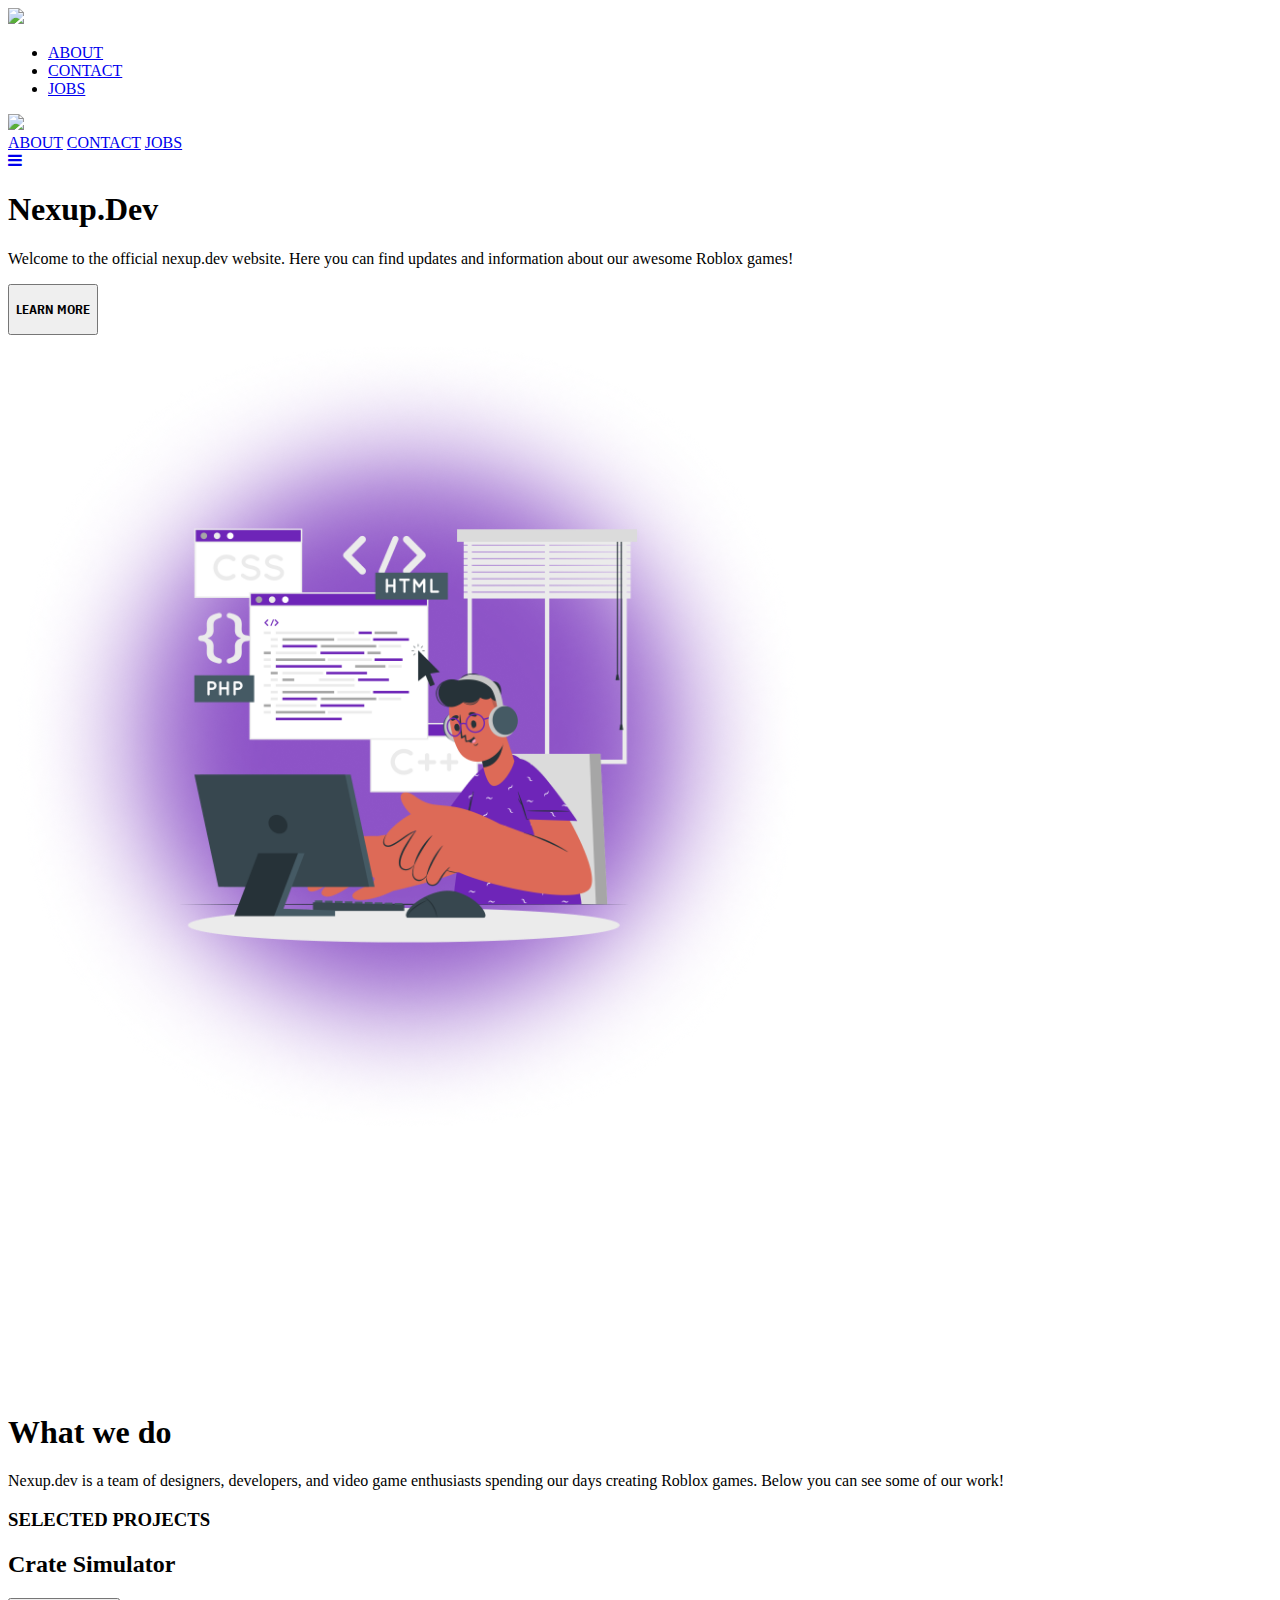
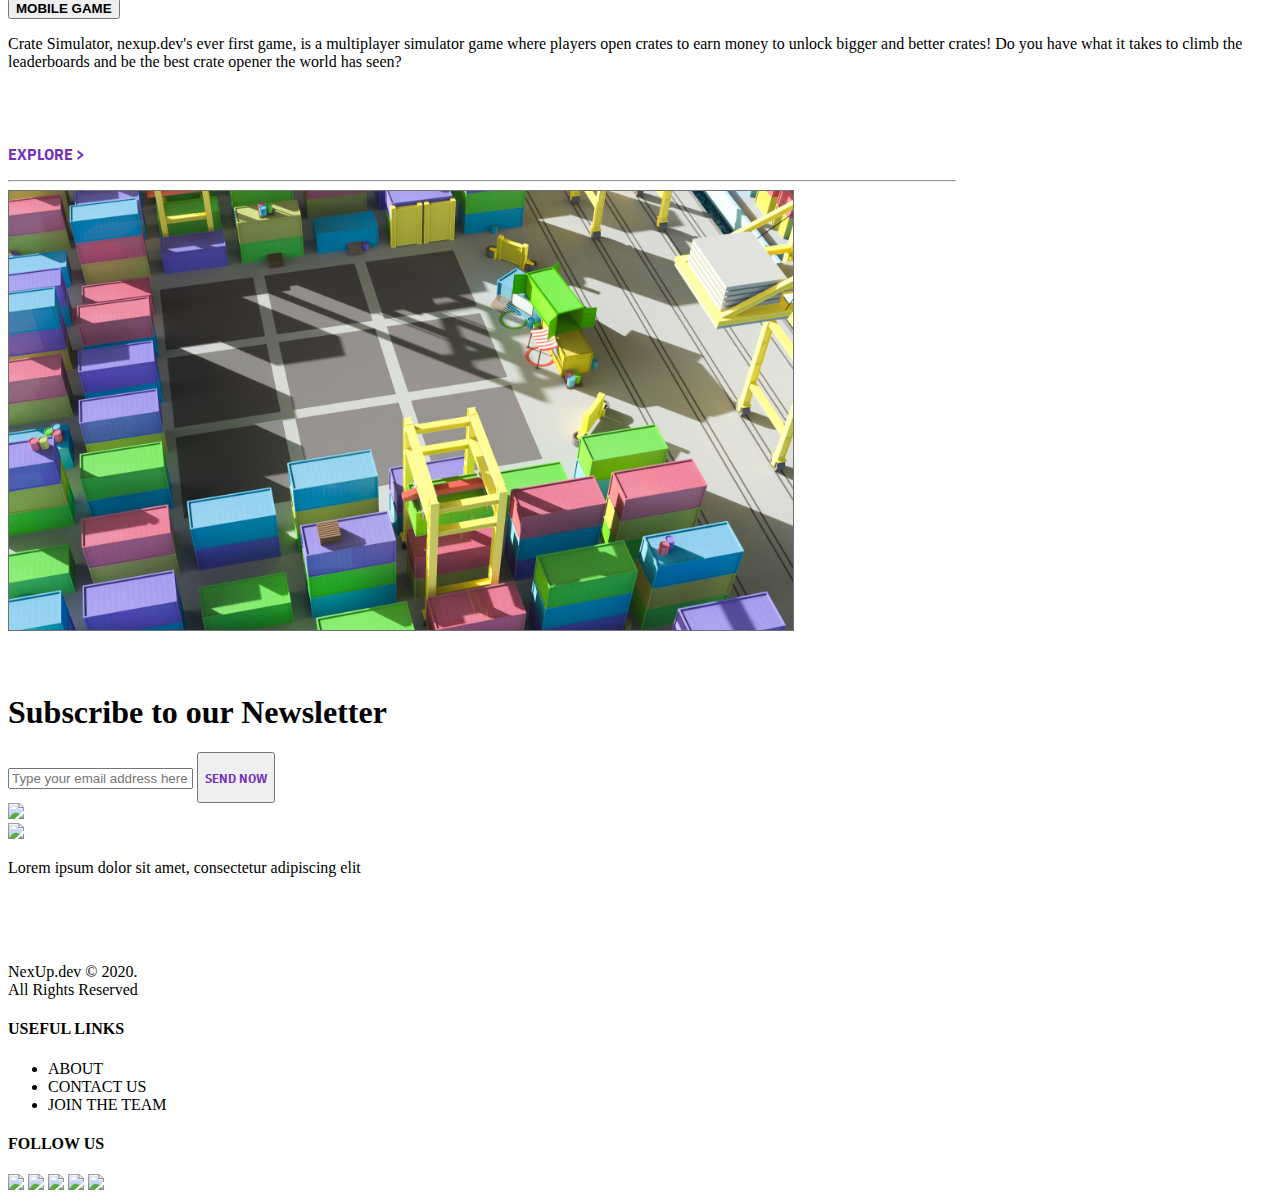
==== commit 96580f2e: "Update index.html" ====
--- a/docs/index.html
+++ b/docs/index.html
@@ -116,8 +116,6 @@
         <div class="top">
           <h1>Subscribe to our Newsletter</h1>
           <p>
-            Lorem ipsum dolor sit amet, consectetur adipiscing elit, sed do eiusmod tempor incididunt ut labore et dolore magna aliqua. Ut enim ad minim veniam,
-            quis nostrud exercitation ullamco laboris nisi ut aliquip ex ea commodo consequat.
           </p>
           <div class="email-input">
             <input type="email" class="form-control" id="exampleInputEmail1" aria-describedby="emailHelp" placeholder="Type your email address here...">
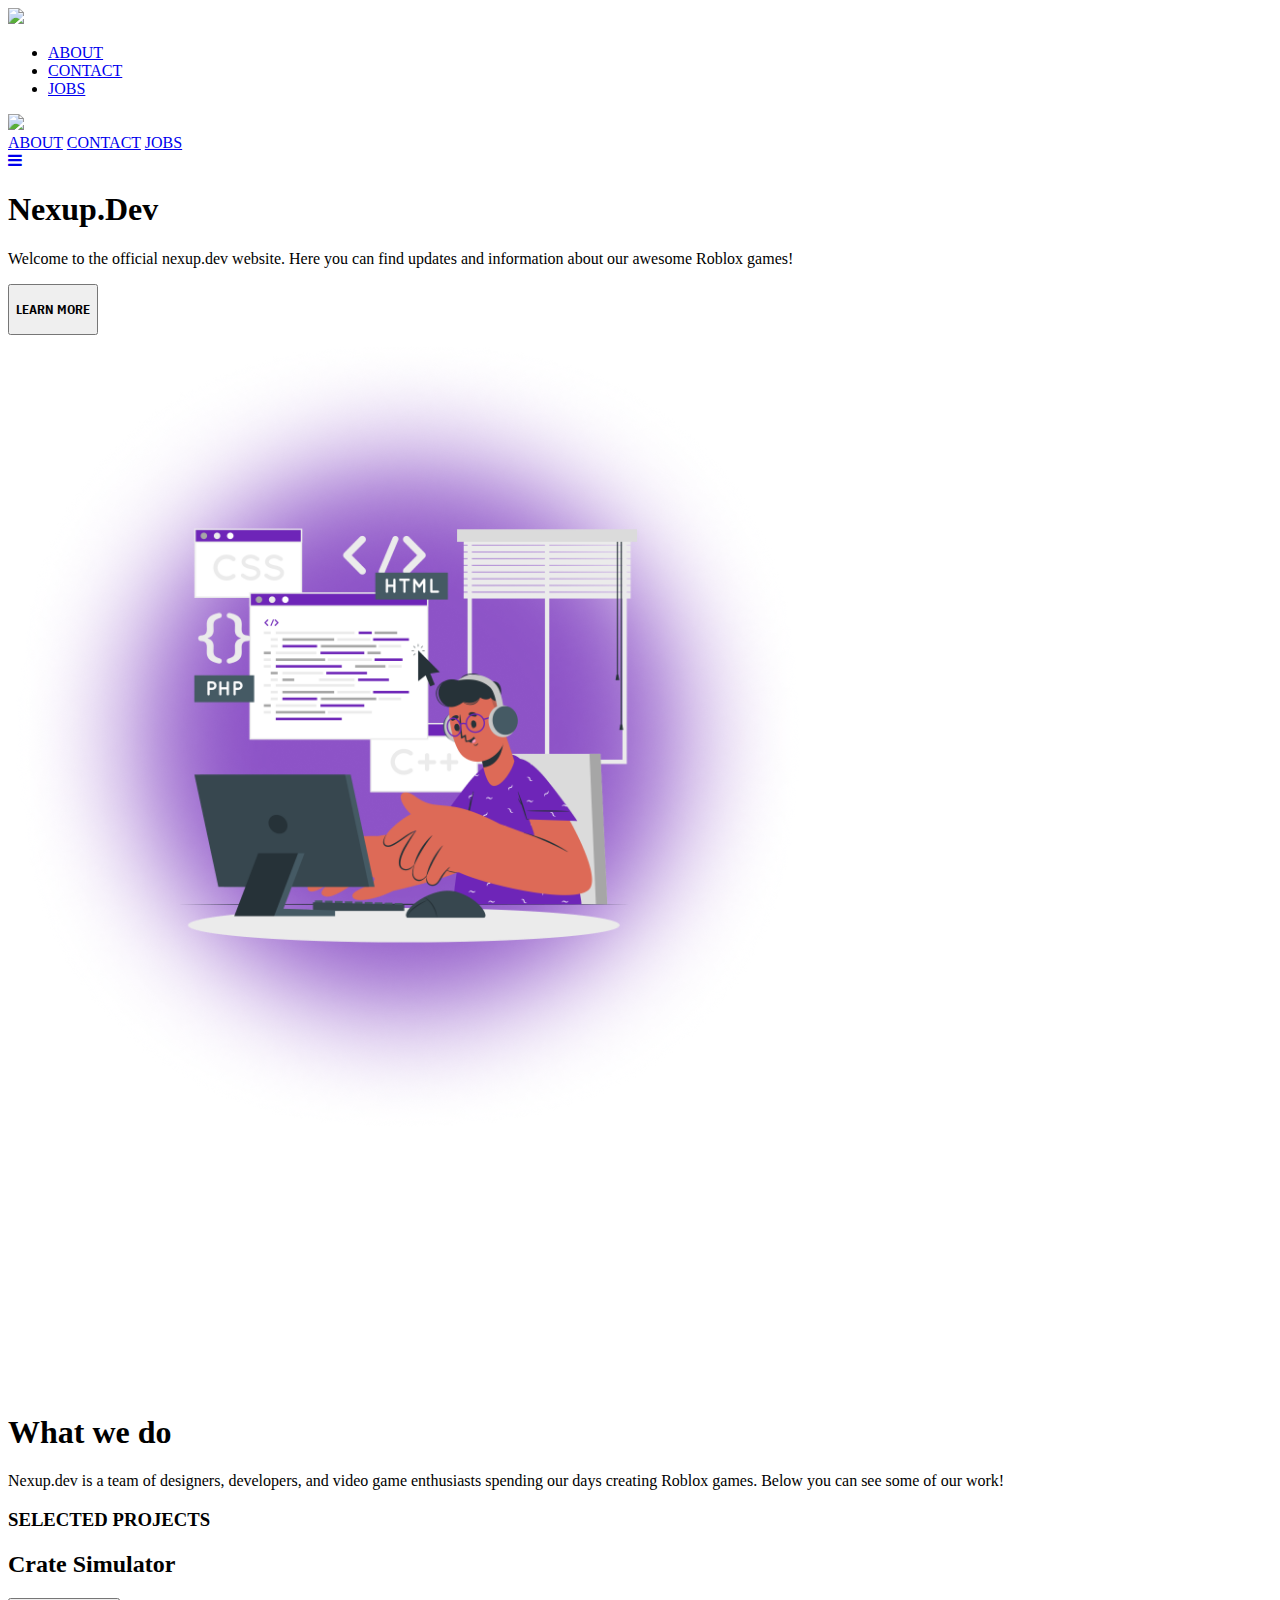
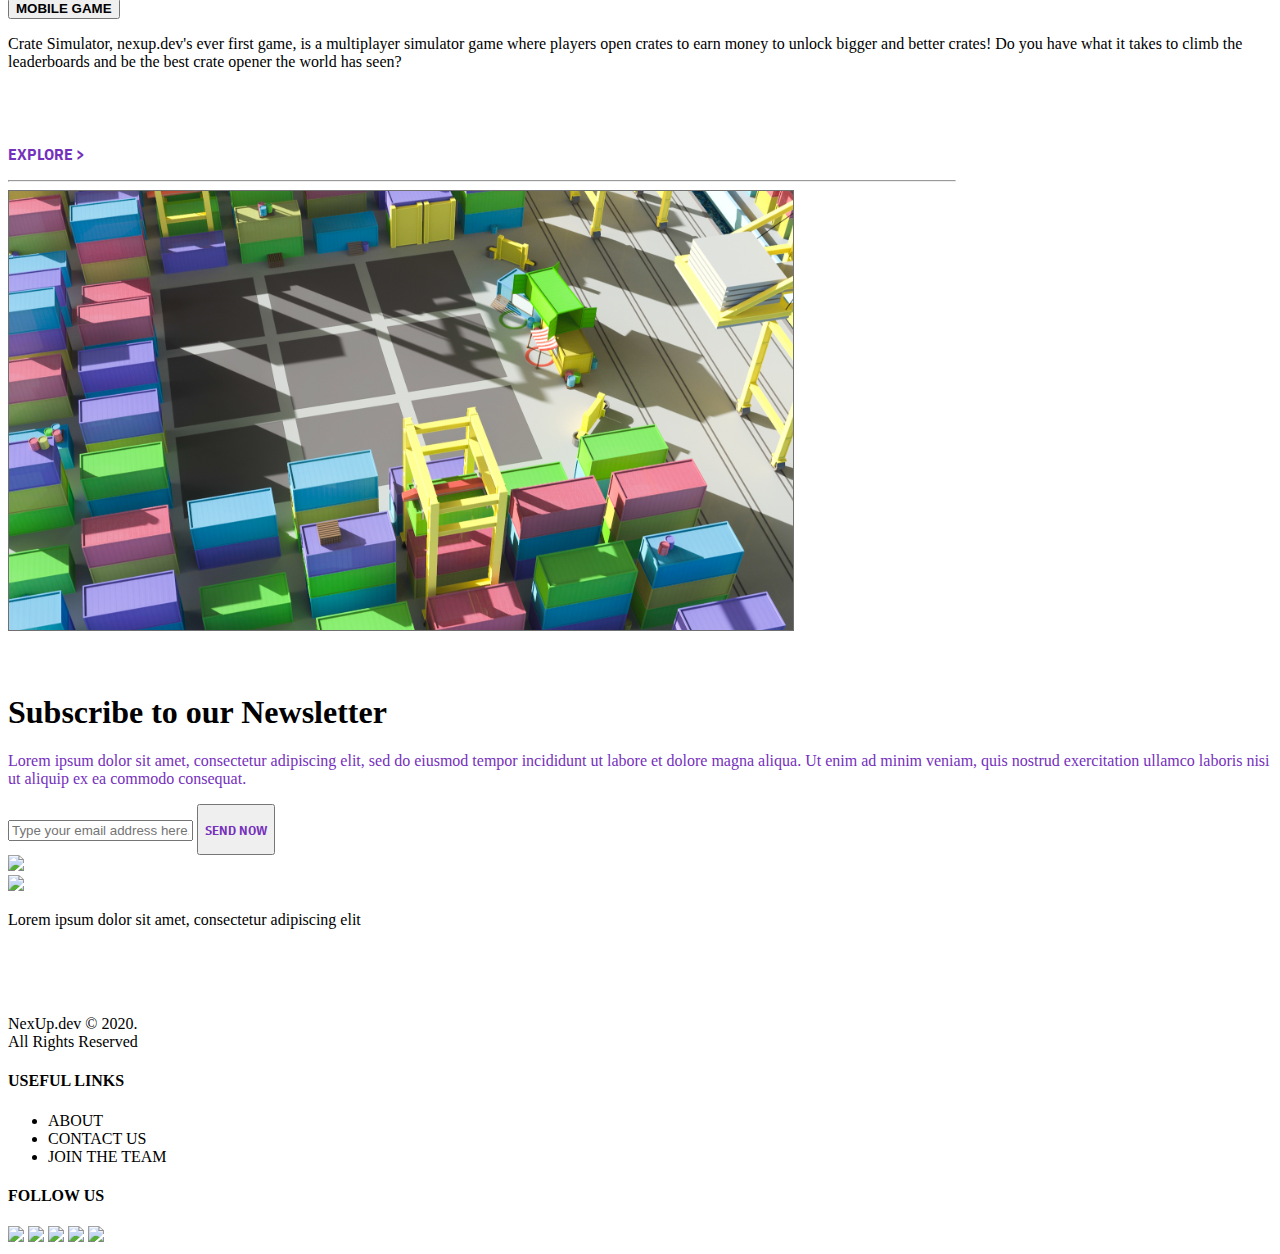
==== commit 99118368: "Update index.html" ====
--- a/docs/index.html
+++ b/docs/index.html
@@ -115,7 +115,9 @@
       <div class="footer" style="padding-top: 3%;">
         <div class="top">
           <h1>Subscribe to our Newsletter</h1>
-          <p>
+          <p style="color:#7530BC;">
+            Lorem ipsum dolor sit amet, consectetur adipiscing elit, sed do eiusmod tempor incididunt ut labore et dolore magna aliqua. Ut enim ad minim veniam,
+            quis nostrud exercitation ullamco laboris nisi ut aliquip ex ea commodo consequat.
           </p>
           <div class="email-input">
             <input type="email" class="form-control" id="exampleInputEmail1" aria-describedby="emailHelp" placeholder="Type your email address here...">
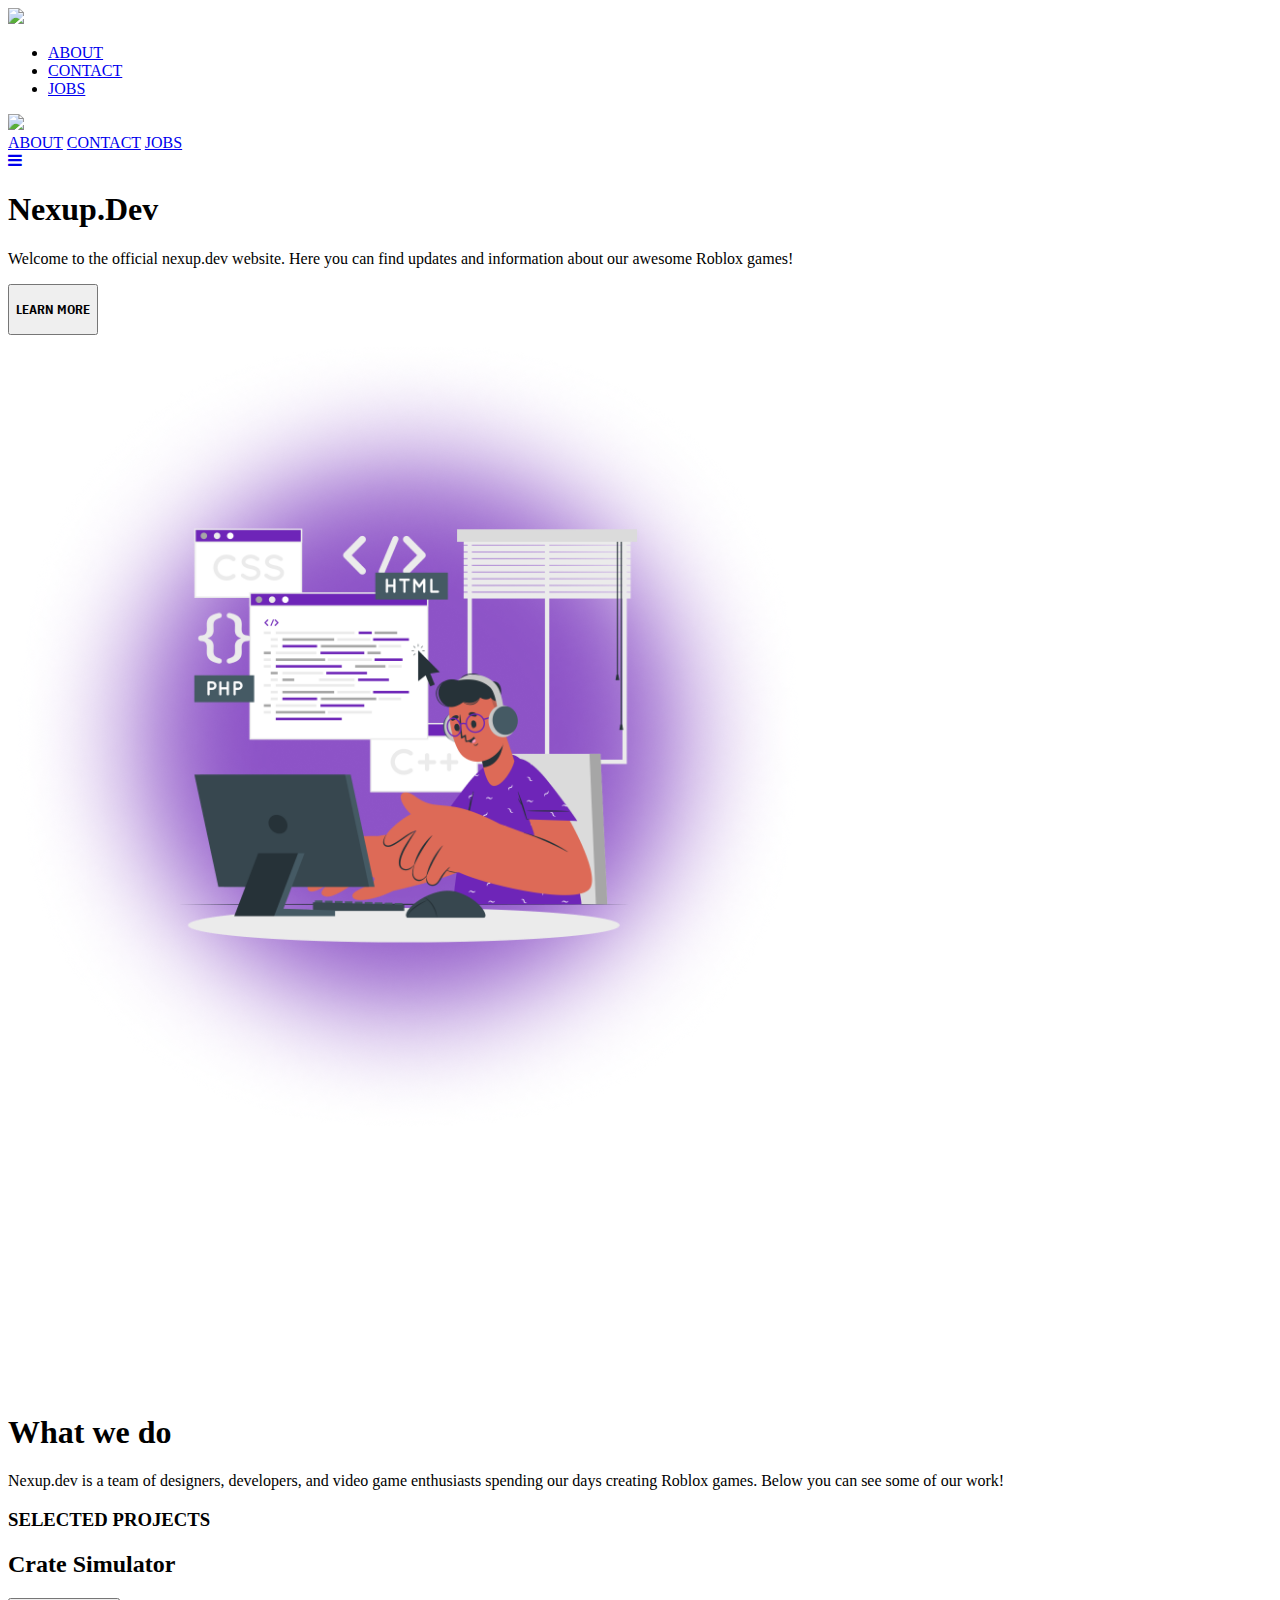
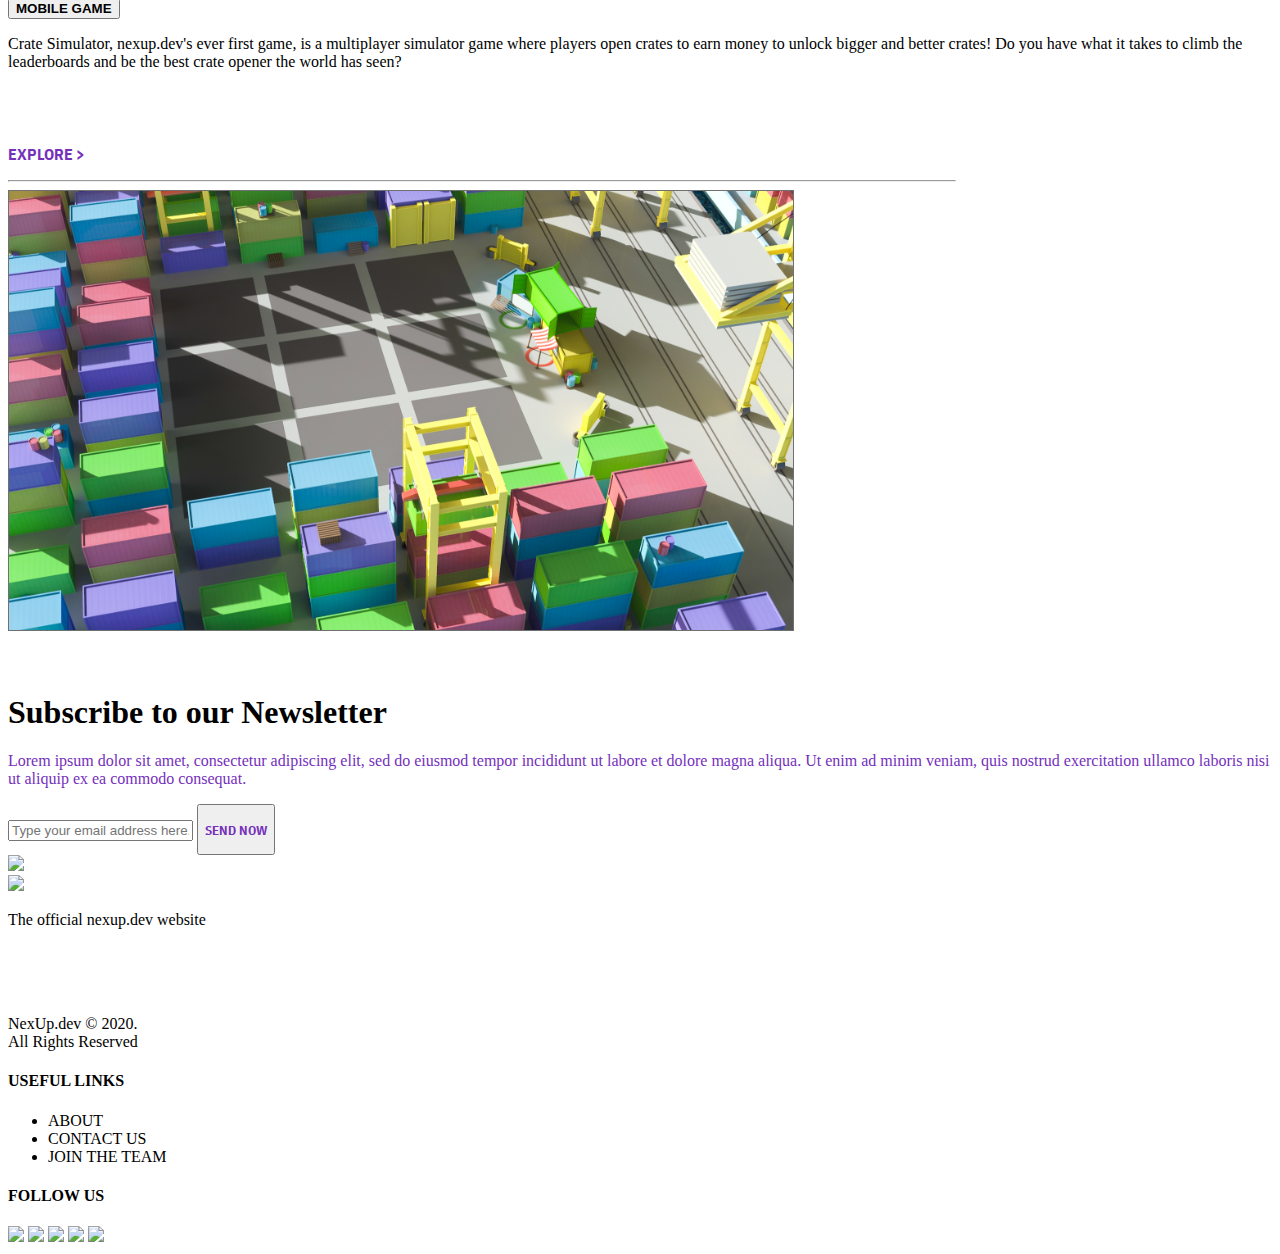
==== commit 28d985e5: "Update index.html" ====
--- a/docs/index.html
+++ b/docs/index.html
@@ -136,7 +136,7 @@
           <div class="row">
             <div class="column-f">
               <p>
-                Lorem ipsum dolor sit amet, consectetur adipiscing elit
+                The official nexup.dev website
                </p>
                <br>
                <br>
